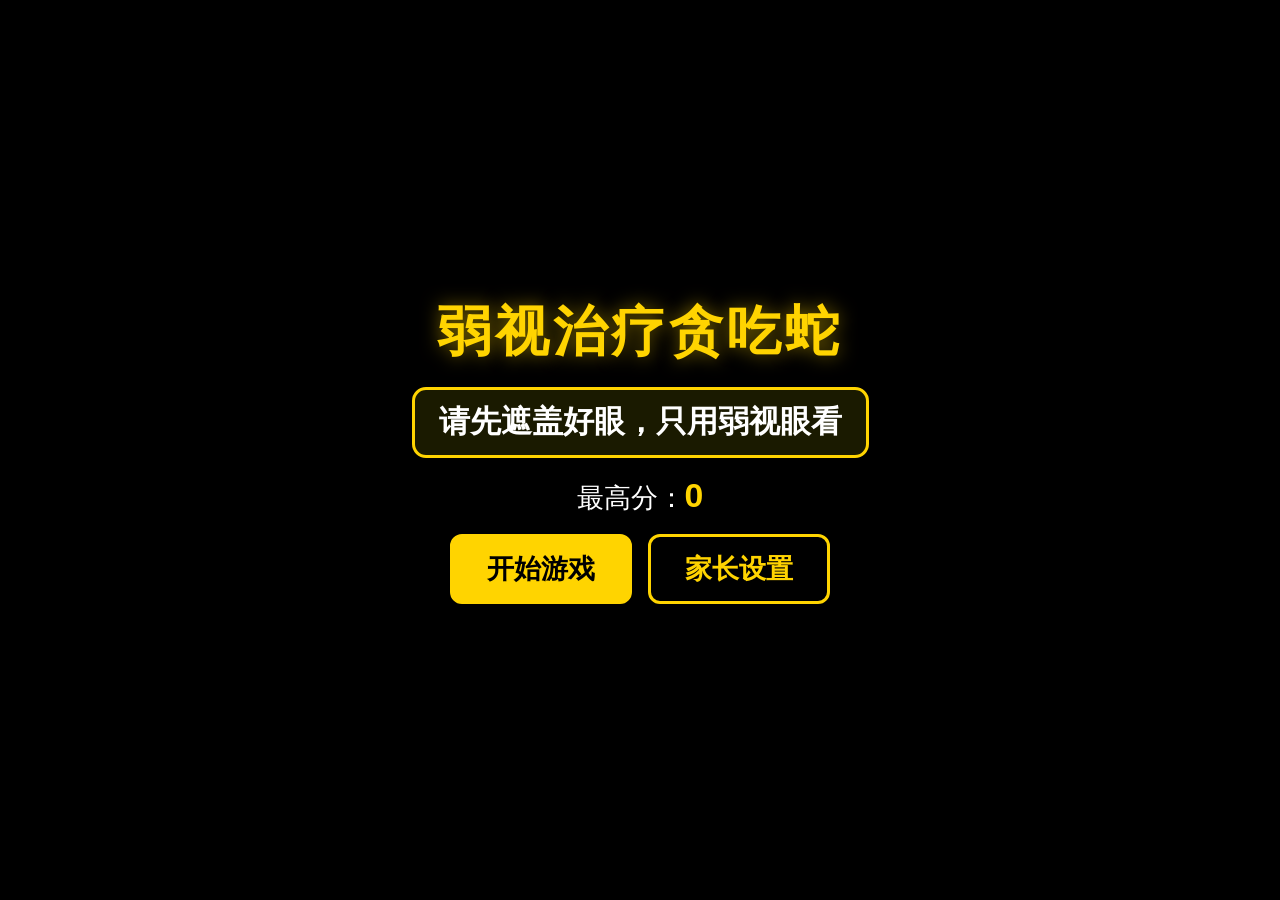
==== snake_game.html @ fd35c96e "feat: 家长设置面板与本地持久化" ====
<!DOCTYPE html>
<html lang="zh-CN">
<head>
<meta charset="UTF-8">
<meta name="viewport" content="width=device-width, initial-scale=1.0, user-scalable=no">
<title>弱视治疗贪吃蛇</title>
<style>
/* ===== 全局与高对比配色 ===== */
:root {
  --color-bg: #000000;
  --color-fg: #ffffff;
  --color-accent: #ffd400;
  --color-danger: #ff2d2d;
}
* { box-sizing: border-box; margin: 0; padding: 0; }
html, body {
  width: 100%;
  height: 100%;
  background: var(--color-bg);
  color: var(--color-fg);
  font-family: "Microsoft YaHei", "PingFang SC", "Helvetica Neue", Arial, sans-serif;
  overflow: hidden;
  -webkit-user-select: none;
  user-select: none;
}
.hidden { display: none !important; }

/* ===== 屏幕容器 ===== */
.screen {
  position: fixed;
  inset: 0;
  display: flex;
  flex-direction: column;
  align-items: center;
  justify-content: center;
  gap: 18px;
  padding: 16px;
  text-align: center;
  z-index: 1;
}

/* ===== 通用按钮 ===== */
.btn {
  font-size: clamp(20px, 3vmin, 28px);
  font-weight: bold;
  padding: 14px 34px;
  border-radius: 12px;
  border: 3px solid var(--color-accent);
  background: transparent;
  color: var(--color-accent);
  cursor: pointer;
  transition: filter 0.15s, transform 0.05s;
}
.btn:hover { filter: brightness(1.15); }
.btn:active { transform: scale(0.97); }
.btn-primary {
  background: var(--color-accent);
  border-color: var(--color-accent);
  color: #000000;
}

/* ===== 自测横幅 ===== */
#testBanner {
  position: fixed;
  top: 0;
  left: 0;
  right: 0;
  z-index: 100;
  padding: 8px 12px;
  text-align: center;
  font-size: 18px;
  font-weight: bold;
}
#testBanner.test-pass { background: #005500; color: #ffffff; }
#testBanner.test-fail { background: #770000; color: #ffffff; }

/* ===== 开始屏 ===== */
#startScreen h1 {
  font-size: clamp(32px, 6vmin, 64px);
  letter-spacing: 4px;
  color: var(--color-accent);
  text-shadow: 0 0 18px rgba(255, 212, 0, 0.5);
}
.eye-reminder {
  max-width: 640px;
  font-size: clamp(20px, 3.4vmin, 32px);
  font-weight: bold;
  color: var(--color-fg);
  background: #1a1a00;
  border: 3px solid var(--color-accent);
  border-radius: 14px;
  padding: 12px 24px;
}
.high-score {
  font-size: clamp(18px, 3vmin, 28px);
  color: var(--color-fg);
}
.high-score span {
  color: var(--color-accent);
  font-size: 1.25em;
  font-weight: bold;
}
.btn-group {
  display: flex;
  gap: 16px;
  flex-wrap: wrap;
  justify-content: center;
}

/* ===== 游戏屏 ===== */
#gameScreen {
  justify-content: flex-start;
  gap: 10px;
  padding-top: 10px;
}
.hud {
  width: 100%;
  max-width: 900px;
  display: flex;
  align-items: center;
  justify-content: space-between;
  gap: 10px;
  flex-wrap: wrap;
  font-size: clamp(16px, 2.6vmin, 24px);
  font-weight: bold;
}
.hud .stat { display: flex; align-items: center; gap: 6px; }
.hud .stat span { color: var(--color-accent); }
.hud .btn {
  font-size: clamp(14px, 2.2vmin, 20px);
  padding: 8px 16px;
  border-width: 2px;
}
.board-wrap {
  position: relative;
  width: min(90vmin, 640px);
  aspect-ratio: 1 / 1;
  background: #000000;
  border: 3px solid var(--color-accent);
  touch-action: none; /* 触控预留：避免触摸滚动干扰后续触控操控 */
}
#bgCanvas,
#gameCanvas {
  position: absolute;
  top: 0;
  left: 0;
  width: 100%;
  height: 100%;
  display: block;
}
.small-tip {
  font-size: clamp(13px, 2vmin, 18px);
  color: #cccccc;
}

/* ===== 结束浮层 ===== */
.mask {
  position: fixed;
  inset: 0;
  background: rgba(0, 0, 0, 0.7);
  z-index: 9;
}
.overlay {
  position: fixed;
  inset: 0;
  z-index: 10;
  display: flex;
  align-items: center;
  justify-content: center;
}
.overlay-card {
  min-width: min(320px, 86vw);
  display: flex;
  flex-direction: column;
  align-items: center;
  gap: 12px;
  padding: 28px 40px;
  background: #111111;
  border: 3px solid var(--color-accent);
  border-radius: 16px;
  font-size: clamp(18px, 2.8vmin, 26px);
}
.overlay-card h2 { color: var(--color-danger); }
.overlay-card .stat span { color: var(--color-accent); font-weight: bold; }

/* ===== 设置抽屉 ===== */
.drawer {
  position: fixed;
  top: 0;
  right: 0;
  bottom: 0;
  z-index: 11;
  width: min(380px, 92vw);
  padding: 20px 22px;
  background: #101010;
  border-left: 3px solid var(--color-accent);
  overflow-y: auto;
  display: flex;
  flex-direction: column;
  gap: 16px;
  font-size: clamp(15px, 2.4vmin, 20px);
}
.drawer h2 {
  color: var(--color-accent);
  border-bottom: 2px solid #333333;
  padding-bottom: 8px;
}
.drawer-close {
  position: absolute;
  top: 12px;
  right: 14px;
  background: none;
  border: none;
  color: var(--color-fg);
  font-size: 26px;
  line-height: 1;
  cursor: pointer;
}
.setting-group {
  display: flex;
  flex-direction: column;
  gap: 10px;
  border: 2px solid #333333;
  border-radius: 10px;
  padding: 10px 12px;
}
.setting-group legend {
  color: var(--color-accent);
  font-weight: bold;
  padding: 0 6px;
}
.option-row {
  display: flex;
  align-items: center;
  gap: 10px 16px;
  flex-wrap: wrap;
}
.option-row label {
  display: flex;
  align-items: center;
  gap: 8px;
  cursor: pointer;
}
input[type="radio"],
input[type="checkbox"] {
  width: 20px;
  height: 20px;
  accent-color: var(--color-accent);
  cursor: pointer;
}
.drawer-note {
  margin-top: 4px;
  font-size: 13px;
  line-height: 1.6;
  color: #cccccc;
  background: #1a1a1a;
  border: 1px solid #444444;
  border-radius: 8px;
  padding: 10px 12px;
}
</style>
</head>
<body>
<!-- 自测结果横幅（?test=1 时由脚本填充并显示） -->
<div id="testBanner" class="hidden"></div>

<!-- 开始屏 -->
<div id="startScreen" class="screen">
  <h1>弱视治疗贪吃蛇</h1>
  <p class="eye-reminder">请先遮盖好眼，只用弱视眼看</p>
  <div class="high-score">最高分：<span id="startHighScore">0</span></div>
  <div class="btn-group">
    <button id="btnStart" class="btn btn-primary" type="button">开始游戏</button>
    <button id="btnOpenSettings" class="btn" type="button">家长设置</button>
  </div>
</div>

<!-- 游戏屏：底层刺激背景 + 中层蛇/食物 -->
<div id="gameScreen" class="screen hidden">
  <div class="hud">
    <div class="stat">分数 <span id="hudScore">0</span></div>
    <div class="stat">最高 <span id="hudHighScore">0</span></div>
    <div class="stat">速度 <span id="hudSpeed">1</span></div>
    <div class="stat">
      <button id="btnPause" class="btn" type="button">暂停</button>
      <button id="btnMute" class="btn" type="button">静音</button>
    </div>
  </div>
  <div class="board-wrap">
    <canvas id="bgCanvas" width="630" height="630"></canvas>
    <canvas id="gameCanvas" width="630" height="630"></canvas>
  </div>
  <p class="small-tip">遮盖好眼，只用弱视眼看</p>
</div>

<!-- 结束浮层 -->
<div id="endOverlay" class="overlay hidden">
  <div class="overlay-card">
    <h2>游戏结束</h2>
    <div class="stat">本次分数 <span id="endScore">0</span></div>
    <div class="stat">最高分 <span id="endHighScore">0</span></div>
    <button id="btnRestart" class="btn btn-primary" type="button">再玩一次</button>
  </div>
</div>

<!-- 设置抽屉遮罩 -->
<div id="drawerMask" class="mask hidden"></div>

<!-- 家长设置抽屉 -->
<aside id="settingsDrawer" class="drawer hidden" role="dialog" aria-label="家长设置">
  <button id="btnDrawerClose" class="drawer-close" type="button" aria-label="关闭设置">×</button>
  <h2>家长设置</h2>

  <fieldset class="setting-group">
    <legend>闪烁档位</legend>
    <div class="option-row">
      <label><input type="radio" name="flickerLevel" value="0"> 慢 0.95Hz</label>
      <label><input type="radio" name="flickerLevel" value="1" checked> 中 1.4Hz</label>
      <label><input type="radio" name="flickerLevel" value="2"> 快 2.4Hz</label>
    </div>
  </fieldset>

  <fieldset class="setting-group">
    <legend>刺激模式（勾选参与轮换）</legend>
    <div class="option-row">
      <label><input type="checkbox" name="mode" value="red_flicker" checked> 红光闪烁</label>
      <label><input type="checkbox" name="mode" value="cam_grating" checked> CAM 光栅</label>
      <label><input type="checkbox" name="mode" value="checkerboard" checked> 棋盘格</label>
      <label><input type="checkbox" name="mode" value="dots" checked> 圆点阵列</label>
      <label><input type="checkbox" name="mode" value="stripes" checked> 对比条纹</label>
      <label><input type="checkbox" name="mode" value="fun_shapes" checked> 童趣图案</label>
    </div>
  </fieldset>

  <fieldset class="setting-group">
    <legend>配色模式</legend>
    <div class="option-row">
      <label><input type="radio" name="colorMode" value="contrast" checked> 高对比</label>
      <label><input type="radio" name="colorMode" value="mixed"> 混合（带彩色点缀）</label>
    </div>
  </fieldset>

  <fieldset class="setting-group">
    <legend>起始速度</legend>
    <div class="option-row">
      <label><input type="radio" name="startSpeed" value="1"> 1 很慢</label>
      <label><input type="radio" name="startSpeed" value="2" checked> 2 慢</label>
      <label><input type="radio" name="startSpeed" value="3"> 3 中</label>
      <label><input type="radio" name="startSpeed" value="4"> 4 快</label>
      <label><input type="radio" name="startSpeed" value="5"> 5 很快</label>
    </div>
  </fieldset>

  <fieldset class="setting-group">
    <legend>音效</legend>
    <div class="option-row">
      <label><input type="checkbox" id="soundOn" checked> 开启音效</label>
    </div>
  </fieldset>

  <fieldset class="setting-group">
    <legend>背景变化开关</legend>
    <div class="option-row">
      <label><input type="checkbox" id="colorChange" checked> 颜色变化</label>
      <label><input type="checkbox" id="shapeChange" checked> 形状变化</label>
      <label><input type="checkbox" id="flickerChange" checked> 闪烁</label>
    </div>
  </fieldset>

  <p class="drawer-note">建议每次 10–15 分钟、每天 1–2 次；请遵医嘱；训练时遮盖好眼</p>
</aside>

<script>
/* =========================================================
 * 弱视治疗贪吃蛇 · 骨架与自测框架
 * 常量与核心纯函数零依赖，可在 Node 中直接运行。
 * ========================================================= */

/* ---------- 常量 ---------- */
const GRID_SIZE = 21;                  // 21×21 网格
const SPEED_START_MS = 180;            // 起始速度（毫秒/格，默认中慢）
const SPEED_MIN_MS = 60;               // 速度上限（最快）
const SPEED_STEP = 5;                  // 每吃 5 个食物升一档
const SPEED_DELTA_MS = 20;             // 每升一档速度减少的毫秒数
const MAX_SPEED_LEVEL = 1 + Math.floor((SPEED_START_MS - SPEED_MIN_MS) / SPEED_DELTA_MS); // 速度上限对应的最大档位
const FLICKER_LEVELS = [0.95, 1.4, 2.4]; // 慢/中/快 Hz
const DIR_VECTORS = {                  // 方向 → 单位向量（模块级常量，避免每次调用重建）
  up: { x: 0, y: -1 },
  down: { x: 0, y: 1 },
  left: { x: -1, y: 0 },
  right: { x: 1, y: 0 }
};

/* ---------- 核心纯函数 ---------- */
// 方向 → 单位向量（未知方向返回零向量）
function dirToVector(dir) {
  return DIR_VECTORS[dir] || { x: 0, y: 0 };
}

// 返回头部沿方向移动一格后的坐标
function nextHead(head, dir) {
  const v = dirToVector(dir);
  return { x: head.x + v.x, y: head.y + v.y };
}

// 越界判断（0 ≤ 坐标 < GRID_SIZE）
function isWallCollision(head) {
  return head.x < 0 || head.x >= GRID_SIZE || head.y < 0 || head.y >= GRID_SIZE;
}

// 撞自身判断：head 为移动后的新头，与蛇身任一段重叠即算。
// excludeTail=true 时忽略蛇尾——蛇不进食移动时尾段同时腾空，
// 蛇头移入当前尾格是合法操作；调用方在“蛇不增长”的那次移动中应传 true。
function isSelfCollision(head, snake, excludeTail) {
  const end = excludeTail ? snake.length - 1 : snake.length;
  for (let i = 0; i < end; i++) {
    if (snake[i].x === head.x && snake[i].y === head.y) return true;
  }
  return false;
}

// 在非蛇身位置随机生成食物
function randomFoodCell(snake) {
  const occupied = {};
  for (let i = 0; i < snake.length; i++) {
    occupied[snake[i].x + ',' + snake[i].y] = true;
  }
  const free = [];
  for (let y = 0; y < GRID_SIZE; y++) {
    for (let x = 0; x < GRID_SIZE; x++) {
      if (!occupied[x + ',' + y]) free.push({ x: x, y: y });
    }
  }
  if (free.length === 0) return null; // 棋盘被蛇占满的极端情况
  return free[Math.floor(Math.random() * free.length)];
}

// 家长设置起始速度档（1–5）→ 毫秒/格：很慢→很快；越界回退默认起始速度
function initialSpeedMs(startSpeed) {
  const table = [220, 180, 140, 100, 60]; // 索引 = startSpeed - 1
  const i = startSpeed - 1;
  if (i < 0 || i >= table.length) return SPEED_START_MS;
  return table[i];
}

// 每吃 SPEED_STEP 个食物降一档速度（毫秒/格），最低不低于 SPEED_MIN_MS。
// baseMs 为起始速度：默认与旧行为一致，家长设置自定义起始速度时由主循环传入。
function speedForLevel(foodsEaten, baseMs) {
  if (baseMs === undefined) baseMs = SPEED_START_MS;
  const level = Math.floor(foodsEaten / SPEED_STEP);
  return Math.max(SPEED_MIN_MS, baseMs - level * SPEED_DELTA_MS);
}

// 闪烁频率档位映射：0/1/2 → 0.95/1.4/2.4 Hz，越界时回退到最快档
function flickerHzForLevel(level) {
  if (level < 0 || level >= FLICKER_LEVELS.length) return FLICKER_LEVELS[FLICKER_LEVELS.length - 1];
  return FLICKER_LEVELS[level];
}



/* ---------- 背景刺激层：常量与可测试纯函数（Task 4） ---------- */

// 6 种刺激模式（索引顺序与设置面板勾选值一致）
const MODE_IDS = ['red_flicker', 'cam_grating', 'checkerboard', 'dots', 'stripes', 'fun_shapes'];

// 高对比配色组：{name, fg 图案前景, bg 背景}，每 20-40s 随机轮换一组
const COLOR_PALETTES = [
  { name: '黑白', fg: '#ffffff', bg: '#000000' },
  { name: '红白', fg: '#ff0000', bg: '#ffffff' },
  { name: '蓝黄', fg: '#ffd400', bg: '#0000ff' },
  { name: '绿黑', fg: '#00ff00', bg: '#000000' }
];

// 混合模式（colorMode='mixed'）的彩色点缀颜色池
const ACCENT_COLORS = ['#ff2d2d', '#ffd400', '#00e5ff', '#ff66ff', '#7cff00', '#ff9d00'];

// 轮换/点缀周期常量
const BG_ROTATE_MIN_MS = 20000;   // 模式/配色轮换最短周期 20s
const BG_ROTATE_MAX_MS = 40000;   // 模式/配色轮换最长周期 40s
const BG_ACCENT_MIN_MS = 5000;    // 混合模式点缀最短周期 5s
const BG_ACCENT_MAX_MS = 8000;    // 混合模式点缀最长周期 8s
const BG_DRIFT_PX = 60;           // 图案整体平移速度（约 1px/tick @60fps）
const BG_FLICKER_JITTER = 0.2;    // 闪烁频率 ±20% 抖动
const ACCENT_MAX = 16;            // 混合模式点缀数量上限

// 家长设置：默认值、localStorage 存取（Task 5）。
// 键与最高分（amblyopia_snake_highscore_v1）同款风格：单文件零依赖、解析失败静默回退。
const SETTINGS_KEY = 'amblyopia_snake_settings_v1';
const defaultSettings = {
  flickerLevel: 1,                  // 0/1/2 → 0.95/1.4/2.4 Hz
  modes: [true, true, true, true, true, true], // 6 种模式是否参与轮换
  colorMode: 'contrast',            // 'contrast' 高对比 | 'mixed' 混合（带彩色点缀）
  startSpeed: 2,                    // 起始速度档 1–5 → initialSpeedMs
  soundOn: true,                    // 音效开关（Task 6 使用）
  colorChange: true,                // 颜色变化开关
  shapeChange: true,                // 形状（模式）变化开关
  flickerChange: true               // 闪烁开关
};

// 从 localStorage 读取设置：解析失败或字段缺失时用默认值补齐（与最高分同款防御）
function loadSettings() {
  const out = {
    flickerLevel: defaultSettings.flickerLevel,
    modes: defaultSettings.modes.slice(), // 复制数组，避免默认值被共享修改
    colorMode: defaultSettings.colorMode,
    startSpeed: defaultSettings.startSpeed,
    soundOn: defaultSettings.soundOn,
    colorChange: defaultSettings.colorChange,
    shapeChange: defaultSettings.shapeChange,
    flickerChange: defaultSettings.flickerChange
  };
  try {
    if (typeof localStorage === 'undefined') return out;
    const raw = localStorage.getItem(SETTINGS_KEY);
    if (!raw) return out;
    const saved = JSON.parse(raw);
    if (saved && typeof saved === 'object') {
      // 数值字段做类型与范围校验，越界值回退默认（保证设置面板回填时一定有对应控件）
      if (Number.isFinite(saved.flickerLevel)) {
        const fl = Math.floor(saved.flickerLevel);
        if (fl >= 0 && fl < FLICKER_LEVELS.length) out.flickerLevel = fl;
      }
      if (Array.isArray(saved.modes) && saved.modes.length === defaultSettings.modes.length) {
        out.modes = saved.modes.map(function (m) { return m === true; }); // 归一化为布尔
      }
      if (saved.colorMode === 'contrast' || saved.colorMode === 'mixed') out.colorMode = saved.colorMode;
      if (Number.isFinite(saved.startSpeed)) {
        const sp = Math.floor(saved.startSpeed);
        if (sp >= 1 && sp <= 5) out.startSpeed = sp;
      }
      if (typeof saved.soundOn === 'boolean') out.soundOn = saved.soundOn;
      if (typeof saved.colorChange === 'boolean') out.colorChange = saved.colorChange;
      if (typeof saved.shapeChange === 'boolean') out.shapeChange = saved.shapeChange;
      if (typeof saved.flickerChange === 'boolean') out.flickerChange = saved.flickerChange;
    }
  } catch (e) {
    // 解析失败（损坏 JSON / localStorage 不可用）：静默回退默认
  }
  return out;
}

// 写入设置（写入失败如配额满时静默忽略，不影响游戏进行）
function saveSettings(s) {
  try {
    if (typeof localStorage !== 'undefined') localStorage.setItem(SETTINGS_KEY, JSON.stringify(s));
  } catch (e) {
    // 静默忽略
  }
}

// 设置对象：启动时从 localStorage 加载，家长设置面板修改后即时生效并持久化
let settings = loadSettings();

// [min, max] 区间随机数
function randRange(min, max) {
  return min + Math.random() * (max - min);
}

// 从启用模式集合（enabledModes[i]===true）随机选下一个模式索引，
// 不连续两次相同（previousIndex）；无任何启用模式时返回 -1。
function pickNextMode(previousIndex, enabledModes) {
  const enabled = [];
  for (let i = 0; i < enabledModes.length; i++) {
    if (enabledModes[i]) enabled.push(i);
  }
  if (enabled.length === 0) return -1;
  if (enabled.length === 1) return enabled[0];
  let next = previousIndex;
  while (next === previousIndex) {
    next = enabled[Math.floor(Math.random() * enabled.length)];
  }
  return next;
}

// 从高对比配色组随机选一组索引，不连续两次相同
function pickColorPalette(previousIndex) {
  if (COLOR_PALETTES.length <= 1) return 0;
  let next = previousIndex;
  while (next === previousIndex) {
    next = Math.floor(Math.random() * COLOR_PALETTES.length);
  }
  return next;
}

// 闪烁频率抖动：baseHz × (0.8~1.2)，每次进入新模式重新取值
function jitterHz(baseHz) {
  return baseHz * (1 + (Math.random() * 2 - 1) * BG_FLICKER_JITTER);
}

// 确定性伪随机数生成器（mulberry32）：同一种子生成同一组图案几何，避免逐帧随机抖动
function mulberry32(seed) {
  let a = seed >>> 0;
  return function () {
    a = (a + 0x6D2B79F5) | 0;
    let t = Math.imul(a ^ (a >>> 15), 1 | a);
    t = (t + Math.imul(t ^ (t >>> 7), 61 | t)) ^ t;
    return ((t ^ (t >>> 14)) >>> 0) / 4294967296;
  };
}

// 依据模式索引与种子预生成图案几何（条纹方向/粗细、圆点、童趣图案位置等）
function buildBgGeom(modeIndex, seed, w, h) {
  const rnd = mulberry32(seed);
  const geom = { type: modeIndex, items: [] };
  switch (modeIndex) {
    case 1: // cam_grating：方向横/竖/斜随机，条宽 40-80px
      geom.direction = ['horizontal', 'vertical', 'diagonal'][Math.floor(rnd() * 3)];
      geom.width = 40 + Math.floor(rnd() * 41);
      break;
    case 2: // checkerboard：100px 棋盘格
      geom.cell = 100;
      break;
    case 3: { // dots：圆点阵列，半径 8-16px
      const spacing = 56;
      for (let y = spacing / 2; y < h + spacing; y += spacing) {
        for (let x = spacing / 2; x < w + spacing; x += spacing) {
          geom.items.push({
            x: x + (rnd() - 0.5) * 12,
            y: y + (rnd() - 0.5) * 12,
            r: 8 + rnd() * 8
          });
        }
      }
      break;
    }
    case 4: { // stripes：粗细变化的对比条纹
      geom.direction = ['horizontal', 'vertical', 'diagonal'][Math.floor(rnd() * 3)];
      geom.widths = [];
      for (let i = 0; i < 6; i++) geom.widths.push(20 + Math.floor(rnd() * 61));
      break;
    }
    case 5: { // fun_shapes：星星/花朵/爱心/月亮随机排布
      const types = ['star', 'flower', 'heart', 'moon'];
      const count = Math.max(4, Math.floor((w * h) / 36000));
      for (let i = 0; i < count; i++) {
        geom.items.push({
          x: rnd() * w,
          y: rnd() * h,
          s: 24 + rnd() * 40,
          rot: rnd() * Math.PI * 2,
          type: types[Math.floor(rnd() * types.length)]
        });
      }
      break;
    }
  }
  return geom;
}

// 全屏红/黑：按 flickerHz 的 sin 波占空交替；闪烁关闭时整屏红色静止。
// 该模式固定使用红/黑高对比色，忽略配色组——此模式下配色轮换不可见，属合理取舍。
function drawRedFlicker(ctx, t, cfg) {
  const w = cfg.w;
  const h = cfg.h;
  if (!cfg.flicker) {
    ctx.fillStyle = '#ff0000';
    ctx.fillRect(0, 0, w, h);
    return;
  }
  const alpha = (Math.sin(2 * Math.PI * cfg.flickerHz * t) + 1) / 2;
  ctx.fillStyle = '#000000';
  ctx.fillRect(0, 0, w, h);
  ctx.fillStyle = '#ff0000';
  ctx.globalAlpha = alpha;
  ctx.fillRect(0, 0, w, h);
  ctx.globalAlpha = 1;
}

// 黑白方波条纹（CAM 光栅）：方向随机，条宽 40-80px，整体缓慢平移（约 1px/tick）
function drawCamGrating(ctx, t, cfg) {
  const w = cfg.w;
  const h = cfg.h;
  const geom = cfg.geom;
  const width = geom.width;
  const period = width * 2;
  const offset = (t * BG_DRIFT_PX) % period;
  ctx.fillStyle = cfg.palette.bg;
  ctx.fillRect(0, 0, w, h);
  ctx.fillStyle = cfg.palette.fg;
  if (geom.direction === 'vertical') {
    for (let x = -period + offset; x < w + period; x += period) ctx.fillRect(x, 0, width, h);
  } else if (geom.direction === 'horizontal') {
    for (let y = -period + offset; y < h + period; y += period) ctx.fillRect(0, y, w, width);
  } else {
    const len = Math.hypot(w, h);
    ctx.save();
    ctx.translate(w / 2, h / 2);
    ctx.rotate(Math.PI / 4);
    for (let y = -period + offset; y < len + period; y += period) ctx.fillRect(-len, y, len * 2, width);
    ctx.restore();
  }
}

// 100px 棋盘格：整体按 100px 周期缓慢跳动
function drawCheckerboard(ctx, t, cfg) {
  const w = cfg.w;
  const h = cfg.h;
  const cell = cfg.geom.cell;
  const offset = (t * BG_DRIFT_PX) % cell;
  ctx.fillStyle = cfg.palette.bg;
  ctx.fillRect(0, 0, w, h);
  ctx.fillStyle = cfg.palette.fg;
  for (let gy = -1; gy * cell < h + cell; gy++) {
    for (let gx = -1; gx * cell < w + cell; gx++) {
      if (((gx + gy) & 1) === 0) ctx.fillRect(gx * cell + offset, gy * cell + offset, cell, cell);
    }
  }
}

// 高对比圆点阵列：半径 8-16px，网格排布带随机偏移
function drawDots(ctx, t, cfg) {
  const w = cfg.w;
  const h = cfg.h;
  ctx.fillStyle = cfg.palette.bg;
  ctx.fillRect(0, 0, w, h);
  ctx.fillStyle = cfg.palette.fg;
  const items = cfg.geom.items;
  for (let i = 0; i < items.length; i++) {
    ctx.beginPath();
    ctx.arc(items[i].x, items[i].y, items[i].r, 0, Math.PI * 2);
    ctx.fill();
  }
}

// 粗细变化的对比条纹：随机方向 + 随机粗细序列，缓慢平移
function drawStripes(ctx, t, cfg) {
  const w = cfg.w;
  const h = cfg.h;
  const geom = cfg.geom;
  const widths = geom.widths;
  let total = 0;
  for (let i = 0; i < widths.length; i++) total += widths[i];
  const offset = (t * BG_DRIFT_PX) % total;
  const len = Math.hypot(w, h);
  ctx.fillStyle = cfg.palette.bg;
  ctx.fillRect(0, 0, w, h);
  ctx.fillStyle = cfg.palette.fg;
  const limit = geom.direction === 'vertical' ? w : h;
  ctx.save();
  if (geom.direction === 'diagonal') {
    ctx.translate(w / 2, h / 2);
    ctx.rotate(Math.PI / 4);
  }
  let pos = -total + offset;
  let i = 0;
  while (pos < (geom.direction === 'diagonal' ? len : limit)) {
    const bw = widths[i % widths.length];
    if (i % 2 === 0) { // 隔条填充，形成明暗对比条纹
      if (geom.direction === 'vertical') ctx.fillRect(pos, 0, bw, h);
      else if (geom.direction === 'horizontal') ctx.fillRect(0, pos, w, bw);
      else ctx.fillRect(-len, pos, len * 2, bw);
    }
    pos += bw;
    i++;
  }
  ctx.restore();
}

// 五角星
function fillStar(ctx, s) {
  const outer = s / 2;
  const inner = outer * 0.4;
  ctx.beginPath();
  for (let i = 0; i < 10; i++) {
    const r = i % 2 === 0 ? outer : inner;
    const a = (i * Math.PI) / 5 - Math.PI / 2;
    const x = Math.cos(a) * r;
    const y = Math.sin(a) * r;
    if (i === 0) ctx.moveTo(x, y);
    else ctx.lineTo(x, y);
  }
  ctx.closePath();
  ctx.fill();
}

// 花朵：中心圆 + 5 片花瓣圆
function fillFlower(ctx, s) {
  const r = s / 4;
  for (let i = 0; i < 5; i++) {
    const a = (i * Math.PI * 2) / 5;
    ctx.beginPath();
    ctx.arc(Math.cos(a) * r * 1.5, Math.sin(a) * r * 1.5, r, 0, Math.PI * 2);
    ctx.fill();
  }
  ctx.beginPath();
  ctx.arc(0, 0, r * 1.2, 0, Math.PI * 2);
  ctx.fill();
}

// 爱心（两条贝塞尔曲线）
function fillHeart(ctx, s) {
  ctx.beginPath();
  ctx.moveTo(0, s * 0.35);
  ctx.bezierCurveTo(s * 0.55, -s * 0.15, s * 0.3, -s * 0.55, 0, -s * 0.15);
  ctx.bezierCurveTo(-s * 0.3, -s * 0.55, -s * 0.55, -s * 0.15, 0, s * 0.35);
  ctx.closePath();
  ctx.fill();
}

// 月牙（两圆非零环绕相减）
function fillMoon(ctx, s) {
  const r = s / 2;
  ctx.beginPath();
  ctx.arc(0, 0, r, 0, Math.PI * 2);
  ctx.arc(r * 0.45, -r * 0.25, r * 0.85, 0, Math.PI * 2, true);
  ctx.fill();
}

// 童趣图案：星星/花朵/爱心/月亮高对比随机排布
function drawFunShapes(ctx, t, cfg) {
  const w = cfg.w;
  const h = cfg.h;
  ctx.fillStyle = cfg.palette.bg;
  ctx.fillRect(0, 0, w, h);
  ctx.fillStyle = cfg.palette.fg;
  const items = cfg.geom.items;
  for (let i = 0; i < items.length; i++) {
    const it = items[i];
    ctx.save();
    ctx.translate(it.x, it.y);
    ctx.rotate(it.rot);
    if (it.type === 'star') fillStar(ctx, it.s);
    else if (it.type === 'flower') fillFlower(ctx, it.s);
    else if (it.type === 'heart') fillHeart(ctx, it.s);
    else fillMoon(ctx, it.s);
    ctx.restore();
  }
}

// 全局闪烁叠加：按 flickerHz 让整屏亮度随 sin 波起伏（red_flicker 模式自带闪烁，不叠加）
function drawFlickerOverlay(ctx, t, cfg) {
  const alpha = ((Math.sin(2 * Math.PI * cfg.flickerHz * t) + 1) / 2) * 0.35;
  ctx.fillStyle = '#000000';
  ctx.globalAlpha = alpha;
  ctx.fillRect(0, 0, cfg.w, cfg.h);
  ctx.globalAlpha = 1;
}

// 6 种模式绘制函数（索引与 MODE_IDS 一致）
const BG_DRAWERS = [drawRedFlicker, drawCamGrating, drawCheckerboard, drawDots, drawStripes, drawFunShapes];

/* ---------- 游戏状态与核心逻辑（纯函数，Node 可测） ---------- */

// 创建一局游戏的初始状态（纯数据）
function createInitialState() {
  return {
    snake: [{ x: 10, y: 10 }, { x: 9, y: 10 }, { x: 8, y: 10 }],
    dir: 'right',
    nextDir: 'right',
    food: null,
    score: 0,
    foodsEaten: 0,
    running: false,
    paused: false,
    gameOver: false,
    mouseActive: false
  };
}

// 判断两个方向是否互为 180° 反向
function isOppositeDir(a, b) {
  const va = dirToVector(a);
  const vb = dirToVector(b);
  return va.x + vb.x === 0 && va.y + vb.y === 0;
}

// 是否允许把方向改为 newDir（禁止 180° 反向；同方向/垂直方向允许）
function canSetDirection(currentDir, newDir) {
  return !isOppositeDir(currentDir, newDir);
}

// 输入层：把新方向写入 state.nextDir，反向时拒绝并返回 false（Task 3 接键盘/触控）
function setDirection(state, dir) {
  // 按 nextDir 判反向：一 tick 内先 up 再 down（相对待生效方向的 180° 反向）也应被拒绝
  if (!canSetDirection(state.nextDir || state.dir, dir)) return false;
  state.nextDir = dir;
  return true;
}

/* ---------- 输入控制（键盘 / 鼠标，Node 可测；directionForKey 为纯函数，其余原地修改型） ---------- */

// 数值钳制到 [min, max]：用于把越界的鼠标坐标收敛回网格
function clamp(value, min, max) {
  return Math.min(max, Math.max(min, value));
}

// 键位映射：方向键 / WASD（大小写皆可）→ 方向；其他键返回 null
function directionForKey(key) {
  switch (key) {
    case 'ArrowUp': case 'w': case 'W': return 'up';
    case 'ArrowDown': case 's': case 'S': return 'down';
    case 'ArrowLeft': case 'a': case 'A': return 'left';
    case 'ArrowRight': case 'd': case 'D': return 'right';
    default: return null;
  }
}

// 鼠标转向：由蛇头到鼠标网格坐标的向量取主导轴方向（水平/垂直分量较大者），
// 平局时优先水平；经 setDirection 语义写入 state.nextDir（禁止 180° 反向）。
// 鼠标坐标越界时先钳制回网格；鼠标正落在蛇头上时无方向，返回 false。
function steerByMouse(state, mouseCell) {
  if (!mouseCell) return false;
  const head = state.snake[0];
  const dx = clamp(mouseCell.x, 0, GRID_SIZE - 1) - head.x;
  const dy = clamp(mouseCell.y, 0, GRID_SIZE - 1) - head.y;
  if (dx === 0 && dy === 0) return false;
  let dir;
  if (Math.abs(dx) >= Math.abs(dy)) dir = dx >= 0 ? 'right' : 'left';
  else dir = dy >= 0 ? 'down' : 'up';
  return setDirection(state, dir);
}

// 暂停切换：原地翻转 state.paused 并返回 state（供空格/P 与 HUD 暂停按钮复用）
function togglePause(state) {
  state.paused = !state.paused;
  return state;
}

// 方向/暂停键统一入口：仅游戏运行中生效；未开始或 gameOver 后按键一律忽略并返回 false。
// 方向键成功写入时复位 mouseActive：键盘接管、鼠标跟随暂停，下次移动鼠标再恢复。
// 返回值：true 表示已消费该输入（含被 180° 反向拒绝的方向键），并非方向必然生效。
function handleGameKey(state, key) {
  if (!state.running || state.gameOver) return false;
  if (key === ' ' || key === 'p' || key === 'P') {
    togglePause(state); // 暂停键不干预鼠标跟随状态（恢复后延续当前控制方式）
    return true;
  }
  const dir = directionForKey(key);
  if (dir === null) return false;
  const applied = setDirection(state, dir);
  if (applied) state.mouseActive = false; // 键盘方向键接管：复位鼠标跟随
  return true;
}

// 走一步的核心纯逻辑：不修改传入 state，返回 { state, ate, gameOver }
// opts.foodCell 可选：指定吃食物后新食物的位置（默认随机生成，供测试确定性使用）
function stepGame(state, opts) {
  const opt = opts || {};
  // 生效方向：nextDir 与当前 dir 反向时回退到 dir（禁止 180° 反向的防御）
  const queued = state.nextDir || state.dir;
  const dir = isOppositeDir(queued, state.dir) ? state.dir : queued;
  const newHead = nextHead(state.snake[0], dir);
  // 是否吃到食物
  const ate = !!state.food && state.food.x === newHead.x && state.food.y === newHead.y;
  // 碰撞判定：不进食的 tick 尾段腾空（excludeTail=true）；进食的 tick 不腾尾（全段判定）
  const hitWall = isWallCollision(newHead);
  const hitSelf = isSelfCollision(newHead, state.snake, ate ? undefined : true);
  // 组装新蛇：进食不弹尾（蛇长 +1），未进食弹尾
  const newSnake = [newHead].concat(state.snake);
  if (!ate) newSnake.pop();
  // 进食后重新生成食物
  let newFood = state.food;
  if (ate) newFood = opt.foodCell || randomFoodCell(newSnake);
  return {
    state: {
      snake: newSnake,
      dir: dir,
      nextDir: dir,
      food: newFood,
      score: ate ? state.score + 10 : state.score,
      foodsEaten: ate ? state.foodsEaten + 1 : state.foodsEaten,
      running: state.running,
      paused: state.paused,
      mouseActive: state.mouseActive,
      gameOver: hitWall || hitSelf
    },
    ate: ate,
    gameOver: hitWall || hitSelf
  };
}

/* ---------- 自测框架 ---------- */
// 运行全部自测，返回 [{pass, name, detail?}]，纯逻辑、无 DOM 依赖
function runSelfTests() {
  const results = [];

  // 断言辅助：追加一条测试结果
  function check(name, cond, detail) {
    results.push({ pass: !!cond, name: name, detail: cond ? undefined : detail });
  }

  // 坐标点相等比较
  function samePoint(a, b) {
    return !!a && !!b && a.x === b.x && a.y === b.y;
  }

  // ---- dirToVector：四个方向 ----
  check('dirToVector: up → {0,-1}', samePoint(dirToVector('up'), { x: 0, y: -1 }), '实际 ' + JSON.stringify(dirToVector('up')));
  check('dirToVector: down → {0,1}', samePoint(dirToVector('down'), { x: 0, y: 1 }), '实际 ' + JSON.stringify(dirToVector('down')));
  check('dirToVector: left → {-1,0}', samePoint(dirToVector('left'), { x: -1, y: 0 }), '实际 ' + JSON.stringify(dirToVector('left')));
  check('dirToVector: right → {1,0}', samePoint(dirToVector('right'), { x: 1, y: 0 }), '实际 ' + JSON.stringify(dirToVector('right')));

  // ---- nextHead：移动后的头部坐标 ----
  check('nextHead: 右移一格', samePoint(nextHead({ x: 5, y: 5 }, 'right'), { x: 6, y: 5 }), '实际 ' + JSON.stringify(nextHead({ x: 5, y: 5 }, 'right')));
  check('nextHead: 上移一格', samePoint(nextHead({ x: 5, y: 5 }, 'up'), { x: 5, y: 4 }), '实际 ' + JSON.stringify(nextHead({ x: 5, y: 5 }, 'up')));
  check('nextHead: 左移越过左边界', samePoint(nextHead({ x: 0, y: 5 }, 'left'), { x: -1, y: 5 }), '实际 ' + JSON.stringify(nextHead({ x: 0, y: 5 }, 'left')));
  check('nextHead: 下移越过下边界', samePoint(nextHead({ x: 5, y: GRID_SIZE - 1 }, 'down'), { x: 5, y: GRID_SIZE }), '实际 ' + JSON.stringify(nextHead({ x: 5, y: GRID_SIZE - 1 }, 'down')));

  // ---- isWallCollision：边界 ----
  check('isWallCollision: 左上角界内', !isWallCollision({ x: 0, y: 0 }), '实际 true');
  check('isWallCollision: 右下角界内', !isWallCollision({ x: GRID_SIZE - 1, y: GRID_SIZE - 1 }), '实际 true');
  check('isWallCollision: 左越界', isWallCollision({ x: -1, y: 5 }), '实际 false');
  check('isWallCollision: 右越界', isWallCollision({ x: GRID_SIZE, y: 5 }), '实际 false');
  check('isWallCollision: 上越界', isWallCollision({ x: 5, y: -1 }), '实际 false');
  check('isWallCollision: 下越界', isWallCollision({ x: 5, y: GRID_SIZE }), '实际 false');

  // ---- isSelfCollision：撞自身（含新头；excludeTail=true 时忽略蛇尾） ----
  const body = [{ x: 3, y: 3 }, { x: 3, y: 4 }, { x: 2, y: 4 }];
  check('isSelfCollision: 新头撞到身体', isSelfCollision({ x: 2, y: 4 }, body), '实际 false');
  check('isSelfCollision: 新头与旧头重叠', isSelfCollision({ x: 3, y: 3 }, body), '实际 false');
  check('isSelfCollision: 未撞自身', !isSelfCollision({ x: 4, y: 4 }, body), '实际 true');
  check('isSelfCollision: 移入腾空尾格（excludeTail=true）不算碰撞', !isSelfCollision({ x: 2, y: 4 }, body, true), '实际 true');

  // ---- randomFoodCell：不在蛇身、且在网格内 ----
  {
    const snake = [];
    for (let y = 0; y < GRID_SIZE; y++) {
      for (let x = 0; x < GRID_SIZE; x++) {
        if ((x + y) % 2 === 0) snake.push({ x: x, y: y });
      }
    }
    let foodOk = true;
    let failDetail = '';
    for (let i = 0; i < 200 && foodOk; i++) {
      const f = randomFoodCell(snake);
      const inGrid = f && f.x >= 0 && f.x < GRID_SIZE && f.y >= 0 && f.y < GRID_SIZE;
      const onSnake = f && snake.some((s) => s.x === f.x && s.y === f.y);
      if (!inGrid || onSnake) {
        foodOk = false;
        failDetail = '生成食物 ' + JSON.stringify(f) + ' 非法';
      }
    }
    check('randomFoodCell: 200 次均不在蛇身且在网格内', foodOk, failDetail);
  }

  // ---- randomFoodCell：满盘（蛇占满所有格子）----
  {
    const fullSnake = [];
    for (let y = 0; y < GRID_SIZE; y++) {
      for (let x = 0; x < GRID_SIZE; x++) fullSnake.push({ x: x, y: y });
    }
    const f = randomFoodCell(fullSnake);
    check('randomFoodCell: 满盘时返回 null', f === null, '实际 ' + JSON.stringify(f));
  }

  // ---- speedForLevel：单调不增且有下限 ----
  {
    let monotonic = true;
    let aboveFloor = true;
    for (let n = 0; n < 120; n++) {
      if (speedForLevel(n) < speedForLevel(n + 1)) monotonic = false;
      if (speedForLevel(n) < SPEED_MIN_MS) aboveFloor = false;
    }
    check('speedForLevel: 随食物数单调不增', monotonic, '出现增档');
    check('speedForLevel: 不低于速度下限', aboveFloor, '低于 ' + SPEED_MIN_MS + 'ms');
    check('speedForLevel: 0 个食物时为起始速度', speedForLevel(0) === SPEED_START_MS, '实际 ' + speedForLevel(0));
    check('speedForLevel: 食物足够多时到达速度下限', speedForLevel(120) === SPEED_MIN_MS, '实际 ' + speedForLevel(120));
    check('speedForLevel: 边界 4 个食物仍为起始速度', speedForLevel(4) === 180, '实际 ' + speedForLevel(4));
    check('speedForLevel: 边界 5 个食物降一档', speedForLevel(5) === 160, '实际 ' + speedForLevel(5));
    check('speedForLevel: 边界 30 个食物到达下限', speedForLevel(30) === 60, '实际 ' + speedForLevel(30));
  }

  // ---- flickerHzForLevel：三档映射与越界回退 ----
  check('flickerHzForLevel: 0 → 0.95Hz', flickerHzForLevel(0) === 0.95, '实际 ' + flickerHzForLevel(0));
  check('flickerHzForLevel: 1 → 1.4Hz', flickerHzForLevel(1) === 1.4, '实际 ' + flickerHzForLevel(1));
  check('flickerHzForLevel: 2 → 2.4Hz', flickerHzForLevel(2) === 2.4, '实际 ' + flickerHzForLevel(2));
  check('flickerHzForLevel: 越界 -1 回退到最快档', flickerHzForLevel(-1) === 2.4, '实际 ' + flickerHzForLevel(-1));
  check('flickerHzForLevel: 越界 3 回退到最快档', flickerHzForLevel(3) === 2.4, '实际 ' + flickerHzForLevel(3));

  // ---- 方向：禁止 180° 反向（向左时按右不生效） ----
  check('禁止反向: isOppositeDir(left, right) 为 true', isOppositeDir('left', 'right') === true, '实际 false');
  check('禁止反向: isOppositeDir(right, up) 为 false', isOppositeDir('right', 'up') === false, '实际 true');
  check('禁止反向: 向左时按右不生效（setDirection 拒绝）', (function () {
    const s = createInitialState();
    s.dir = 'left'; s.nextDir = 'left'; // 初始向左
    const ok = setDirection(s, 'right');
    return ok === false && s.nextDir === 'left';
  })(), '实际未拒绝或方向被改写');
  check('禁止反向: 同方向允许', (function () {
    const s = createInitialState();
    s.dir = 'left'; s.nextDir = 'left';
    return setDirection(s, 'left') === true && s.nextDir === 'left';
  })(), '实际被拒绝');
  check('禁止反向: 垂直转向允许', (function () {
    const s = createInitialState();
    return setDirection(s, 'up') === true && s.nextDir === 'up';
  })(), '实际被拒绝');
  check('禁止反向: 一 tick 内先 up 再 down 被拒绝', (function () {
    const s = createInitialState();
    setDirection(s, 'up'); // 相对 right 垂直，允许 → nextDir='up'
    return setDirection(s, 'down') === false && s.nextDir === 'up';
  })(), '实际未拒绝或 nextDir 被改写');
  check('禁止反向: stepGame 防御直接置入的反向 nextDir', (function () {
    const s = createInitialState();
    s.food = { x: 20, y: 20 };
    s.nextDir = 'left'; // 绕过 setDirection 直接注入反向
    const r = stepGame(s);
    return !r.gameOver && samePoint(r.state.snake[0], { x: 11, y: 10 });
  })(), '实际按反向移动');

  // ---- stepGame：正常移动（不进食，尾段腾空） ----
  {
    const s = createInitialState();
    s.food = { x: 20, y: 20 };
    const r = stepGame(s);
    check('stepGame: 未进食时蛇长不变', r.state.snake.length === 3 && !r.ate && !r.gameOver, '实际长度 ' + r.state.snake.length + ' ate=' + r.ate + ' over=' + r.gameOver);
    check('stepGame: 未进食时头部右移一格', samePoint(r.state.snake[0], { x: 11, y: 10 }), '实际 ' + JSON.stringify(r.state.snake[0]));
    check('stepGame: 尾部腾空移入合法', (function () {
      const s2 = createInitialState();
      s2.snake = [{ x: 5, y: 5 }, { x: 5, y: 6 }];
      s2.dir = 'down'; s2.nextDir = 'down';
      s2.food = { x: 0, y: 0 };
      const r2 = stepGame(s2);
      return !r2.gameOver && r2.state.snake.length === 2 && samePoint(r2.state.snake[0], { x: 5, y: 6 });
    })(), '移入尾格被误判为碰撞');
  }

  // ---- stepGame：吃食物 ----
  {
    const s = createInitialState();
    s.food = { x: 11, y: 10 }; // 下一步即食物
    const r = stepGame(s);
    check('stepGame: 吃食物后蛇长 +1', r.ate === true && r.state.snake.length === 4, '实际 ate=' + r.ate + ' 长度 ' + r.state.snake.length);
    check('stepGame: 吃食物后分数 +10', r.state.score === 10, '实际 ' + r.state.score);
    check('stepGame: 吃食物后 foodsEaten +1', r.state.foodsEaten === 1, '实际 ' + r.state.foodsEaten);
    check('stepGame: 吃食物后新食物不在蛇身', (function () {
      const f = r.state.food;
      return !!f && !r.state.snake.some(function (seg) { return seg.x === f.x && seg.y === f.y; });
    })(), '实际 ' + JSON.stringify(r.state.food));
    check('stepGame: foodCell 可指定新食物位置', (function () {
      const s = createInitialState();
      s.food = { x: 11, y: 10 }; // 先让本步能吃到食物
      const r2 = stepGame(s, { foodCell: { x: 0, y: 0 } });
      return samePoint(r2.state.food, { x: 0, y: 0 });
    })(), '实际 ' + JSON.stringify(stepGame(createInitialState(), { foodCell: { x: 0, y: 0 } }).state.food));
  }

  // ---- stepGame：撞墙 / 撞身触发 gameOver ----
  {
    const s = createInitialState();
    s.snake = [{ x: 0, y: 0 }, { x: 1, y: 0 }, { x: 2, y: 0 }];
    s.dir = 'left'; s.nextDir = 'left';
    s.food = { x: 20, y: 20 };
    const r = stepGame(s);
    check('stepGame: 撞墙触发 gameOver', r.gameOver === true && r.state.gameOver === true, '实际 ' + r.gameOver);
  }
  {
    const s = createInitialState();
    s.snake = [{ x: 5, y: 5 }, { x: 6, y: 5 }, { x: 6, y: 6 }, { x: 5, y: 6 }, { x: 4, y: 6 }, { x: 4, y: 5 }];
    s.dir = 'down'; s.nextDir = 'down';
    s.food = { x: 0, y: 0 };
    const r = stepGame(s);
    check('stepGame: 撞身触发 gameOver', r.gameOver === true, '实际 ' + r.gameOver);
  }
  {
    const s = createInitialState();
    s.snake = [{ x: 5, y: 5 }, { x: 5, y: 6 }];
    s.dir = 'down'; s.nextDir = 'down';
    s.food = { x: 5, y: 6 }; // 尾格上有食物：进食 → 不腾尾 → 撞身
    const r = stepGame(s);
    check('stepGame: 进食 tick 移入未腾空尾格算撞身', r.ate === true && r.gameOver === true, '实际 ate=' + r.ate + ' over=' + r.gameOver);
  }
  check('stepGame: 不改动传入 state（纯净）', (function () {
    const s = createInitialState();
    s.food = { x: 20, y: 20 };
    const before = JSON.stringify(s);
    stepGame(s);
    return JSON.stringify(s) === before;
  })(), '实际被修改');


  // ---- 输入控制：directionForKey 键位映射（Task 3）----
  check('directionForKey: ArrowUp → up', directionForKey('ArrowUp') === 'up', '实际 ' + directionForKey('ArrowUp'));
  check('directionForKey: w / W → up', directionForKey('w') === 'up' && directionForKey('W') === 'up', '实际 ' + directionForKey('w') + ' / ' + directionForKey('W'));
  check('directionForKey: ArrowDown → down', directionForKey('ArrowDown') === 'down', '实际 ' + directionForKey('ArrowDown'));
  check('directionForKey: s / S → down', directionForKey('s') === 'down' && directionForKey('S') === 'down', '实际 ' + directionForKey('s') + ' / ' + directionForKey('S'));
  check('directionForKey: ArrowLeft → left', directionForKey('ArrowLeft') === 'left', '实际 ' + directionForKey('ArrowLeft'));
  check('directionForKey: a / A → left', directionForKey('a') === 'left' && directionForKey('A') === 'left', '实际 ' + directionForKey('a') + ' / ' + directionForKey('A'));
  check('directionForKey: ArrowRight → right', directionForKey('ArrowRight') === 'right', '实际 ' + directionForKey('ArrowRight'));
  check('directionForKey: d / D → right', directionForKey('d') === 'right' && directionForKey('D') === 'right', '实际 ' + directionForKey('d') + ' / ' + directionForKey('D'));
  check('directionForKey: 无效键返回 null', directionForKey('x') === null && directionForKey('Enter') === null && directionForKey('') === null, '实际 ' + JSON.stringify(directionForKey('x')));

  // ---- 输入控制：steerByMouse 主导轴转向（Task 3）----
  {
    const s = createInitialState(); // 蛇头 (10,10)，初始 dir=right
    const ok = steerByMouse(s, { x: 15, y: 10 });
    check('steerByMouse: 鼠标在蛇头右侧 → right', ok === true && s.nextDir === 'right', '实际 ok=' + ok + ' nextDir=' + s.nextDir);
  }
  {
    const s = createInitialState();
    const ok = steerByMouse(s, { x: 10, y: 3 });
    check('steerByMouse: 鼠标在蛇头上方 → up', ok === true && s.nextDir === 'up', '实际 ok=' + ok + ' nextDir=' + s.nextDir);
  }
  {
    const s = createInitialState();
    const ok = steerByMouse(s, { x: 11, y: 15 }); // dx=1, dy=5：垂直分量主导
    check('steerByMouse: 垂直分量主导 → down', ok === true && s.nextDir === 'down', '实际 ok=' + ok + ' nextDir=' + s.nextDir);
  }
  {
    const s = createInitialState();
    const ok = steerByMouse(s, { x: 15, y: 11 }); // dx=5, dy=1：水平分量主导
    check('steerByMouse: 水平分量主导 → right', ok === true && s.nextDir === 'right', '实际 ok=' + ok + ' nextDir=' + s.nextDir);
  }
  {
    const s = createInitialState();
    const ok = steerByMouse(s, { x: 12, y: 12 }); // dx=2, dy=2 平局 → 水平优先
    check('steerByMouse: 平局时水平优先 → right', ok === true && s.nextDir === 'right', '实际 ok=' + ok + ' nextDir=' + s.nextDir);
  }
  {
    const s = createInitialState();
    s.dir = 'right'; s.nextDir = 'right';
    const ok = steerByMouse(s, { x: 5, y: 10 }); // 鼠标在左侧：相对当前方向 180° 反向
    check('steerByMouse: 180° 反向被拒绝且 nextDir 不变', ok === false && s.nextDir === 'right', '实际 ok=' + ok + ' nextDir=' + s.nextDir);
  }
  {
    const s = createInitialState();
    const ok = steerByMouse(s, { x: 10, y: 10 }); // 鼠标正落在蛇头上
    check('steerByMouse: 鼠标在蛇头上不产生方向', ok === false && s.nextDir === 'right', '实际 ok=' + ok + ' nextDir=' + s.nextDir);
  }
  {
    const s = createInitialState();
    s.dir = 'down'; s.nextDir = 'down';
    const ok = steerByMouse(s, { x: -5, y: 10 }); // 鼠标越界：钳制到 (0,10) → left
    check('steerByMouse: 越界鼠标坐标先钳制回网格', ok === true && s.nextDir === 'left', '实际 ok=' + ok + ' nextDir=' + s.nextDir);
  }
  {
    const s = createInitialState();
    const ok = steerByMouse(s, null); // 尚无鼠标数据
    check('steerByMouse: 无鼠标数据返回 false 且不改方向', ok === false && s.nextDir === 'right', '实际 ok=' + ok + ' nextDir=' + s.nextDir);
  }

  // ---- 输入控制：togglePause 暂停往返（Task 3）----
  {
    const s = createInitialState(); // paused=false
    const r1 = togglePause(s);
    const p1 = s.paused;
    const r2 = togglePause(s);
    const p2 = s.paused;
    check('togglePause: 暂停 → 恢复（往返不变）', p1 === true && p2 === false, '实际 ' + p1 + ' → ' + p2);
    check('togglePause: 原地修改并返回同一 state', r1 === s && r2 === s, '实际返回了不同对象');
  }

  // ---- 输入控制：handleGameKey 运行态守卫（Task 3）----
  {
    const s = createInitialState(); // running=false：未开始
    const before = JSON.stringify(s);
    const ok = handleGameKey(s, 'ArrowUp');
    check('handleGameKey: 未运行时方向键不生效', ok === false && JSON.stringify(s) === before, '实际 ok=' + ok);
  }
  {
    const s = createInitialState();
    s.running = true; s.gameOver = true; // gameOver 后
    const before = JSON.stringify(s);
    const ok = handleGameKey(s, 'ArrowUp');
    check('handleGameKey: gameOver 后方向键不生效', ok === false && JSON.stringify(s) === before, '实际 ok=' + ok);
  }
  {
    const s = createInitialState();
    s.running = true; s.gameOver = true;
    const ok = handleGameKey(s, ' ');
    check('handleGameKey: gameOver 后空格不暂停', ok === false && s.paused === false, '实际 ok=' + ok + ' paused=' + s.paused);
  }
  {
    const s = createInitialState();
    s.running = true;
    const ok = handleGameKey(s, 'ArrowUp');
    check('handleGameKey: 运行中方向键生效', ok === true && s.nextDir === 'up', '实际 ok=' + ok + ' nextDir=' + s.nextDir);
  }
  {
    const s = createInitialState();
    s.running = true;
    const ok = handleGameKey(s, 'P');
    check('handleGameKey: 运行中 P 切换暂停', ok === true && s.paused === true, '实际 ok=' + ok + ' paused=' + s.paused);
  }
  {
    const s = createInitialState();
    s.running = true;
    const before = JSON.stringify(s);
    const ok = handleGameKey(s, 'Enter');
    check('handleGameKey: 无效键返回 false 且不改状态', ok === false && JSON.stringify(s) === before, '实际 ok=' + ok);
  }

  // ---- 输入控制：键盘命中复位鼠标跟随（审查修复）----
  {
    const s = createInitialState();
    s.running = true; s.mouseActive = true;
    const ok = handleGameKey(s, 'ArrowUp');
    check('handleGameKey: 方向键命中后 mouseActive 复位（键盘接管）', ok === true && s.mouseActive === false && s.nextDir === 'up', '实际 ok=' + ok + ' mouseActive=' + s.mouseActive + ' nextDir=' + s.nextDir);
  }
  {
    const s = createInitialState();
    s.running = true; s.mouseActive = true;
    const ok = handleGameKey(s, ' ');
    check('handleGameKey: 暂停键不重置鼠标跟随', ok === true && s.mouseActive === true && s.paused === true, '实际 ok=' + ok + ' mouseActive=' + s.mouseActive);
  }
  {
    const s = createInitialState();
    s.running = true; s.mouseActive = true;
    s.dir = 'right'; s.nextDir = 'right';
    const ok = handleGameKey(s, 'ArrowLeft'); // 180° 反向被拒
    check('handleGameKey: 反向键被拒时保留鼠标跟随（仅成功时接管）', ok === true && s.nextDir === 'right' && s.mouseActive === true, '实际 ok=' + ok + ' nextDir=' + s.nextDir + ' mouseActive=' + s.mouseActive);
  }


  // ---- 背景刺激层：pickNextMode（Task 4）----
  check('pickNextMode: 无启用模式返回 -1', (function () {
    return pickNextMode(2, [false, false, false, false, false, false]) === -1;
  })(), '未返回 -1');
  check('pickNextMode: 单个启用模式返回该模式', (function () {
    return pickNextMode(3, [false, true, false, false, false, false]) === 1;
  })(), '未返回唯一启用模式');
  {
    let neverRepeat = true;
    let inRange = true;
    for (let i = 0; i < 300; i++) {
      const next = pickNextMode(2, [true, true, true, true, true, true]);
      if (next === 2) neverRepeat = false;
      if (next < 0 || next > 5) inRange = false;
    }
    check('pickNextMode: 300 次不与上一次重复且在范围内', neverRepeat && inRange, '出现重复或越界');
  }
  {
    let ok = true;
    for (let i = 0; i < 200; i++) {
      const next = pickNextMode(-1, [false, false, true, false, true, false]);
      if (next !== 2 && next !== 4) ok = false;
    }
    check('pickNextMode: 只从启用模式中选取', ok, '选中了未启用模式');
  }
  check('背景设置: MODE_IDS 与 settings.modes 均为 6 项且默认全选', (function () {
    return MODE_IDS.length === 6 && settings.modes.length === 6 && settings.modes.every(function (m) { return m === true; });
  })(), '数量或默认值不符');

  // ---- 背景刺激层：pickColorPalette（Task 4）----
  check('COLOR_PALETTES: 恰好 4 组且含前景/背景色', (function () {
    return COLOR_PALETTES.length === 4 && COLOR_PALETTES.every(function (p) { return typeof p.fg === 'string' && typeof p.bg === 'string'; });
  })(), '实际 ' + COLOR_PALETTES.length + ' 组');
  {
    let neverRepeat = true;
    let inRange = true;
    for (let i = 0; i < 300; i++) {
      const next = pickColorPalette(0);
      if (next === 0) neverRepeat = false;
      if (next < 0 || next >= COLOR_PALETTES.length) inRange = false;
    }
    check('pickColorPalette: 300 次不与上一次重复且在范围内', neverRepeat && inRange, '出现重复或越界');
  }
  {
    let ok = true;
    for (let i = 0; i < 50; i++) {
      const next = pickColorPalette(-1);
      if (next < 0 || next >= COLOR_PALETTES.length) ok = false;
    }
    check('pickColorPalette: previousIndex=-1 时返回合法索引', ok, '出现越界');
  }

  // ---- 背景刺激层：jitterHz ±20% 抖动（Task 4）----
  {
    let inBand = true;
    let varies = false;
    let first = null;
    for (let i = 0; i < 200; i++) {
      const j = jitterHz(1.4);
      if (j < 1.4 * 0.8 || j > 1.4 * 1.2) inBand = false;
      if (first === null) first = j;
      else if (j !== first) varies = true;
    }
    check('jitterHz: 200 次均落在 ±20% 区间', inBand, '超出 [0.8, 1.2] × baseHz');
    check('jitterHz: 结果存在随机波动（非恒定）', varies, '始终返回同一值');
  }
  {
    let ok = true;
    for (let i = 0; i < 50; i++) {
      const j = jitterHz(0.95);
      if (j < 0.95 * 0.8 || j > 0.95 * 1.2) ok = false;
    }
    check('jitterHz: 0.95Hz 档位抖动也在区间内', ok, '超出区间');
  }


  // ---- 背景刺激层：mulberry32 / buildBgGeom（Task 4 审查补充）----
  {
    const r1 = mulberry32(42);
    const r2 = mulberry32(42);
    const r3 = mulberry32(7);
    let sameSeq = true;
    let diffSeq = false;
    for (let i = 0; i < 8; i++) {
      const a = r1();
      const b = r2();
      const c = r3();
      if (a !== b) sameSeq = false;
      if (a !== c) diffSeq = true;
    }
    check('mulberry32: 同种子序列一致且异种子序列不同', sameSeq && diffSeq, 'same=' + sameSeq + ' diff=' + diffSeq);
  }
  {
    const g1 = buildBgGeom(3, 12345, 600, 400);
    const g2 = buildBgGeom(3, 12345, 600, 400);
    const g3 = buildBgGeom(3, 54321, 600, 400);
    check('buildBgGeom: 同种子同参数几何一致', JSON.stringify(g1) === JSON.stringify(g2), '几何不一致');
    check('buildBgGeom: 不同种子几何不同', JSON.stringify(g1) !== JSON.stringify(g3), '几何相同');
  }
  {
    const g = buildBgGeom(1, 12345, 600, 400);
    const dirOk = g.direction === 'horizontal' || g.direction === 'vertical' || g.direction === 'diagonal';
    check('buildBgGeom: cam_grating 条宽在 40-80px', g.width >= 40 && g.width <= 80, '实际 ' + g.width);
    check('buildBgGeom: 条纹方向枚举合法', dirOk, '实际 ' + g.direction);
  }
  {
    const g = buildBgGeom(3, 2024, 300, 200);
    let radiusOk = g.items.length > 0;
    for (let i = 0; i < g.items.length && radiusOk; i++) {
      if (g.items[i].r < 8 || g.items[i].r > 16) radiusOk = false;
    }
    check('buildBgGeom: 圆点半径在 8-16px', radiusOk, '存在越界半径');
  }

  // ---- 家长设置：默认结构 / 存取往返 / 起始速度（Task 5）----
  check('defaultSettings: 结构完整', (function () {
    return defaultSettings.flickerLevel === 1 &&
      Array.isArray(defaultSettings.modes) && defaultSettings.modes.length === 6 &&
      defaultSettings.modes.every(function (m) { return m === true; }) &&
      defaultSettings.colorMode === 'contrast' &&
      defaultSettings.startSpeed === 2 &&
      defaultSettings.soundOn === true &&
      defaultSettings.colorChange === true &&
      defaultSettings.shapeChange === true &&
      defaultSettings.flickerChange === true;
  })(), '字段缺失或默认值不符');
  {
    // 损坏 JSON / 缺失字段：回退或补齐默认
    const prevRaw = localStorage.getItem(SETTINGS_KEY);
    try { localStorage.setItem(SETTINGS_KEY, '{broken json'); } catch (e) {}
    const fallback = loadSettings();
    check('loadSettings: 损坏 JSON 回退默认', fallback.startSpeed === 2 && fallback.flickerLevel === 1 && fallback.modes.length === 6 && fallback.modes[0] === true, '未回退默认');
    try { localStorage.setItem(SETTINGS_KEY, JSON.stringify({ startSpeed: 4 })); } catch (e) {}
    const merged = loadSettings();
    check('loadSettings: 缺失字段用默认补齐', merged.startSpeed === 4 && merged.soundOn === true && merged.colorMode === 'contrast' && merged.shapeChange === true, '补齐失败');
    try {
      if (prevRaw === null) localStorage.removeItem(SETTINGS_KEY);
      else localStorage.setItem(SETTINGS_KEY, prevRaw);
    } catch (e) {}
  }
  {
    // 存取往返一致（结束时恢复原值，避免污染浏览器端真实设置）
    const prevRaw = localStorage.getItem(SETTINGS_KEY);
    const custom = {
      flickerLevel: 2,
      modes: [true, false, true, false, true, false],
      colorMode: 'mixed',
      startSpeed: 5,
      soundOn: false,
      colorChange: false,
      shapeChange: true,
      flickerChange: false
    };
    saveSettings(custom);
    const back = loadSettings();
    check('saveSettings→loadSettings: 往返一致', JSON.stringify(back) === JSON.stringify(custom), '实际 ' + JSON.stringify(back));
    try {
      if (prevRaw === null) localStorage.removeItem(SETTINGS_KEY);
      else localStorage.setItem(SETTINGS_KEY, prevRaw);
    } catch (e) {}
  }
  check('initialSpeedMs: 1–5 档映射', (function () {
    const expected = [220, 180, 140, 100, 60];
    for (let i = 0; i < 5; i++) {
      if (initialSpeedMs(i + 1) !== expected[i]) return false;
    }
    return true;
  })(), '映射不符');
  check('initialSpeedMs: 越界档位回退默认起始速度', initialSpeedMs(0) === SPEED_START_MS && initialSpeedMs(6) === SPEED_START_MS, '越界未回退');
  {
    // speedForLevel 自定义 base（家长设置的起始速度）
    const fast = speedForLevel(0, 100);
    const stepped = speedForLevel(5, 100);
    const clamped = speedForLevel(100, 100);
    check('speedForLevel(n, baseMs): 自定义起始速度生效', fast === 100, '实际 ' + fast);
    check('speedForLevel(n, baseMs): 按档递减', stepped === 80, '实际 ' + stepped);
    check('speedForLevel(n, baseMs): 不低于 SPEED_MIN_MS', clamped === SPEED_MIN_MS, '实际 ' + clamped);
  }

  return results;
}

// 把测试结果输出到 console
function logSelfTestResults(results) {
  let pass = 0;
  let fail = 0;
  for (let i = 0; i < results.length; i++) {
    if (results[i].pass) {
      pass++;
      console.log('  PASS ' + results[i].name);
    } else {
      fail++;
      console.log('  FAIL ' + results[i].name + (results[i].detail ? ' -- ' + results[i].detail : ''));
    }
  }
  console.log('SELF-TEST PASS ' + pass + '/FAIL ' + fail);
}

// 把测试结果渲染到页面顶部横幅
function renderSelfTestBanner(results) {
  let pass = 0;
  let fail = 0;
  for (let i = 0; i < results.length; i++) {
    if (results[i].pass) pass++;
    else fail++;
  }
  const banner = document.getElementById('testBanner');
  if (banner) {
    banner.textContent = 'SELF-TEST PASS (' + pass + ')/FAIL (' + fail + ')';
    banner.classList.remove('hidden');
    banner.classList.add(fail === 0 ? 'test-pass' : 'test-fail');
  }
}

/* ---------- 浏览器端初始化（Node 下自动跳过） ---------- */
if (typeof window !== 'undefined' && typeof document !== 'undefined') {
  /* ---------- 浏览器端实现（Node 下自动跳过） ---------- */

  const HIGH_SCORE_KEY = 'amblyopia_snake_highscore_v1';
  let state = createInitialState();   // 当前一局的状态
  let animationId = null;             // rAF 句柄
  let lastFrameTs = null;             // 上一帧时间戳（用于时间累积）
  let accMs = 0;                      // 距下一次移动累积的毫秒数
  let lastMouseCell = null;           // 鼠标在游戏屏上的最近目标格（Task 3，每 tick 用于鼠标跟随）

  /* ---------- 背景刺激层（Task 4）：独立 rAF 循环 + 6 模式 + 配色/闪烁/轮换 ---------- */
  const bgCanvasEl = document.getElementById('bgCanvas');
  let bgInitialized = false;        // 背景是否已初始化（首次进入游戏时）
  let bgAnimId = null;              // 背景循环 rAF 句柄
  let bgModeIndex = 0;              // 当前模式索引（对应 MODE_IDS）
  let bgPaletteIndex = 0;           // 当前配色索引（对应 COLOR_PALETTES）
  let bgModeT0 = 0;                 // 当前模式开始时间戳（ms，与 rAF 同源）
  let bgRotateAt = 0;               // 下次模式/配色轮换时刻（ms）
  let bgAccentAt = 0;               // 混合模式下次点缀时刻（ms）
  let bgFlickerHz = jitterHz(flickerHzForLevel(settings.flickerLevel)); // 当前闪烁频率（Hz）
  let bgPauseStart = null;          // 进入暂停的时间戳（恢复时扣除暂停时长）
  let bgSeed = 0;                   // 当前模式图案几何种子
  let bgGeom = null;                // 当前模式预生成几何（种子随机，避免逐帧抖动）
  let bgGeomDirty = true;           // 需要重建几何（进入新模式或画布尺寸变化）
  let bgAccents = [];               // 混合模式彩色点缀列表

  // 重建几何：模式/种子变化或画布尺寸变化时调用
  function ensureBgGeom() {
    if (!bgGeomDirty) return;
    bgGeom = buildBgGeom(bgModeIndex, bgSeed, bgCanvasEl.width, bgCanvasEl.height);
    bgGeomDirty = false;
  }

  // 进入新模式的初始化：换种子、重置相位与闪烁频率、清空点缀
  function newBgPattern(now) {
    bgSeed = (Math.random() * 0xffffffff) >>> 0;
    bgGeomDirty = true;
    bgModeT0 = now;
    bgFlickerHz = jitterHz(flickerHzForLevel(settings.flickerLevel)); // 每次进入新模式重新取值
    bgAccents = [];
    bgAccentAt = now + randRange(BG_ACCENT_MIN_MS, BG_ACCENT_MAX_MS);
  }

  // 每 20-40s 轮换一次：形状开关决定是否换模式，颜色开关决定是否换配色。
  // 家长取消全部模式勾选时（modes 全 false）切到 -1 纯背景色路径，并清空几何与点缀；
  // 重新勾选后轮换自动恢复。
  function rotateBgPattern(now) {
    let modeChanged = false;
    if (settings.modes.indexOf(true) === -1) {
      // 全部模式未勾选：过渡到纯背景色填充（配色轮换仍生效）
      if (bgModeIndex >= 0) {
        bgModeIndex = -1;
        bgGeomDirty = true;   // 几何失效，重建（纯色路径不依赖几何）
        bgAccents = [];       // 清空点缀，避免残留彩色圆点
      }
    } else if (settings.shapeChange) {
      const next = pickNextMode(bgModeIndex, settings.modes);
      if (next >= 0 && next !== bgModeIndex) {
        bgModeIndex = next;
        modeChanged = true;
      }
    }
    if (settings.colorChange) {
      const next = pickColorPalette(bgPaletteIndex);
      if (next !== bgPaletteIndex) bgPaletteIndex = next;
    }
    if (modeChanged) newBgPattern(now); // 换模式：新种子 + 新闪烁频率 + 清点缀
    bgRotateAt = now + randRange(BG_ROTATE_MIN_MS, BG_ROTATE_MAX_MS);
  }

  // 背景初始化（首次开始游戏时）：随机首模式与配色
  function initBg(now) {
    bgModeIndex = pickNextMode(-1, settings.modes); // 全部未勾选时为 -1，走纯背景色填充
    bgPaletteIndex = pickColorPalette(-1);
    bgRotateAt = now + randRange(BG_ROTATE_MIN_MS, BG_ROTATE_MAX_MS);
    newBgPattern(now);
    bgInitialized = true;
  }

  // 混合模式点缀：每 5-8s 穿插 1-2 个彩色圆点（上限 ACCENT_MAX，超出淘汰最旧）
  function addBgAccent(now) {
    const w = bgCanvasEl.width;
    const h = bgCanvasEl.height;
    const count = Math.random() < 0.5 ? 1 : 2;
    for (let i = 0; i < count; i++) {
      bgAccents.push({
        x: 20 + Math.random() * (w - 40),
        y: 20 + Math.random() * (h - 40),
        r: 10 + Math.random() * 14,
        color: ACCENT_COLORS[Math.floor(Math.random() * ACCENT_COLORS.length)]
      });
      if (bgAccents.length > ACCENT_MAX) bgAccents.shift();
    }
    bgAccentAt = now + randRange(BG_ACCENT_MIN_MS, BG_ACCENT_MAX_MS);
  }

  // 每帧渲染：顺序 = 模式图案 → 混合点缀 → 闪烁叠加。
  // 全部模式未勾选（bgModeIndex=-1）时走纯背景色填充路径，配色轮换仍生效。
  function drawBgFrame(ctx, t) {
    if (bgModeIndex < 0) {
      // 无可用模式：用当前配色背景色填充全屏，不做图案/点缀/闪烁叠加
      ctx.fillStyle = COLOR_PALETTES[bgPaletteIndex].bg;
      ctx.fillRect(0, 0, bgCanvasEl.width, bgCanvasEl.height);
      return;
    }
    ensureBgGeom(); // 先构建几何再组装 cfg，避免 cfg.geom 拿到 null
    const cfg = {
      w: bgCanvasEl.width,
      h: bgCanvasEl.height,
      t: t,
      palette: COLOR_PALETTES[bgPaletteIndex],
      geom: bgGeom,
      flickerHz: bgFlickerHz,
      flicker: settings.flickerChange
    };
    BG_DRAWERS[bgModeIndex](ctx, t, cfg);
    if (settings.colorMode === 'mixed') {
      for (let i = 0; i < bgAccents.length; i++) {
        const a = bgAccents[i];
        ctx.fillStyle = a.color;
        ctx.beginPath();
        ctx.arc(a.x, a.y, a.r, 0, Math.PI * 2);
        ctx.fill();
      }
    }
    // red_flicker 模式本身即按 flickerHz 闪烁，不再叠加全局闪烁层
    if (settings.flickerChange && bgModeIndex !== 0) drawFlickerOverlay(ctx, t, cfg);
  }

  // 背景渲染循环：独立 rAF；尺寸与窗口同步；暂停/结束/隐藏时停止并保留当前帧。
  // 闪烁开关只由 drawBgFrame 决定是否叠加闪烁层（red_flicker 模式自带闪烁），
  // 不冻结图案漂移与配色轮换，保证"颜色/形状/闪烁"三开关语义相互独立。
  function bgLoop(timestamp) {
    const screenHidden = document.getElementById('gameScreen').classList.contains('hidden');
    if (screenHidden || !state.running || state.gameOver) {
      bgAnimId = null;
      return; // 保留当前帧，不重绘不闪烁
    }
    if (state.paused) {
      if (bgPauseStart === null) bgPauseStart = timestamp;
      bgAnimId = null;
      return; // 暂停：冻结动画（保留当前帧），避免无谓闪烁
    }
    // 尺寸与窗口同步：画布分辨率跟随其显示尺寸
    const dw = Math.max(1, Math.round(bgCanvasEl.clientWidth));
    const dh = Math.max(1, Math.round(bgCanvasEl.clientHeight));
    if (bgCanvasEl.width !== dw || bgCanvasEl.height !== dh) {
      bgCanvasEl.width = dw;
      bgCanvasEl.height = dh;
      bgGeomDirty = true; // 尺寸变化：按同一种子重建几何
    }
    const ctx = bgCanvasEl.getContext('2d');
    // 每 20-40s 轮换模式/配色；混合模式每 5-8s 穿插彩色点缀
    if (timestamp >= bgRotateAt) rotateBgPattern(timestamp);
    if (settings.colorMode === 'mixed' && timestamp >= bgAccentAt) addBgAccent(timestamp);
    drawBgFrame(ctx, (timestamp - bgModeT0) / 1000);
    bgAnimId = requestAnimationFrame(bgLoop);
  }

  // 启动背景循环：已在运行时不重复启动；从暂停恢复时把暂停时长同时补偿到
  // 相位起点与两个计划时间戳（轮换/点缀），避免恢复瞬间集中触发
  function startBgLoop() {
    if (!bgCanvasEl || bgAnimId !== null) return;
    if (!state.running || state.paused || state.gameOver) return;
    if (bgPauseStart !== null) {
      const pausedMs = performance.now() - bgPauseStart;
      bgModeT0 += pausedMs;      // 图案相位接续暂停前位置
      bgRotateAt += pausedMs;    // 轮换计划时间戳随暂停平移
      bgAccentAt += pausedMs;    // 点缀计划时间戳随暂停平移
      bgPauseStart = null;
    }
    bgAnimId = requestAnimationFrame(bgLoop);
  }

  // 停止背景循环：画布保留当前帧
  function stopBgLoop() {
    if (bgAnimId !== null) {
      cancelAnimationFrame(bgAnimId);
      bgAnimId = null;
    }
  }

  // 家长设置即时生效（抽屉控件变更时调用）：
  // 闪烁频率按最新档位重取；全部模式取消勾选时切到 -1 纯色路径并清空点缀；
  // 重新勾选后立即恢复轮换。
  function applyBgSettings() {
    bgFlickerHz = jitterHz(flickerHzForLevel(settings.flickerLevel)); // 当前图案立即改用新闪烁频率
    if (settings.modes.indexOf(true) === -1) {
      if (bgModeIndex >= 0) {
        bgModeIndex = -1;
        bgGeomDirty = true;
        bgAccents = [];     // 清空点缀，过渡到纯背景色填充
      }
    } else if (bgModeIndex < 0) {
      bgModeIndex = pickNextMode(-1, settings.modes); // 恢复轮换
      bgGeomDirty = true;
      bgModeT0 = performance.now(); // 重置相位起点，图案从头绘制
    }
  }

  // 读取最高分（localStorage 缺失、非法或读取异常时返回 0）
  function readHighScore() {
    try {
      if (typeof localStorage !== 'undefined') {
        const raw = localStorage.getItem(HIGH_SCORE_KEY);
        const n = parseInt(raw, 10);
        return Number.isFinite(n) && n > 0 ? n : 0;
      }
    } catch (e) {
      // 隐私模式 / file:// 受限等场景下读取失败，静默按 0 处理
    }
    return 0;
  }

  // 写入最高分（写入失败如配额满时静默忽略）
  function writeHighScore(score) {
    try {
      if (typeof localStorage !== 'undefined') localStorage.setItem(HIGH_SCORE_KEY, String(score));
    } catch (e) {
      // 静默忽略：最高分无法持久化不影响游戏进行
    }
  }

  // 同步最高分：超过历史最高分时立即持久化，返回当前最高分
  function syncHighScore() {
    const high = readHighScore();
    if (state.score > high) {
      writeHighScore(state.score);
      return state.score;
    }
    return high;
  }

  // 刷新 HUD：分数 / 最高分 / 速度档
  function updateHud() {
    document.getElementById('hudScore').textContent = String(state.score);
    document.getElementById('hudHighScore').textContent = String(syncHighScore());
    document.getElementById('hudSpeed').textContent = String(Math.min(1 + Math.floor(state.foodsEaten / SPEED_STEP), MAX_SPEED_LEVEL));
  }

  // 在 #gameCanvas 上绘制蛇与食物（网格按 canvas 尺寸均分）
  function renderGame() {
    const canvas = document.getElementById('gameCanvas');
    const ctx = canvas.getContext('2d');
    const cell = canvas.width / GRID_SIZE;
    ctx.clearRect(0, 0, canvas.width, canvas.height);
    // 蛇身（高对比黄）
    ctx.fillStyle = '#ffd400';
    for (let i = 1; i < state.snake.length; i++) {
      const seg = state.snake[i];
      ctx.fillRect(seg.x * cell, seg.y * cell, cell, cell);
    }
    // 蛇头（白色高亮）
    const head = state.snake[0];
    ctx.fillStyle = '#ffffff';
    ctx.fillRect(head.x * cell, head.y * cell, cell, cell);
    // 食物（高对比红）
    if (state.food) {
      ctx.fillStyle = '#ff2d2d';
      ctx.fillRect(state.food.x * cell, state.food.y * cell, cell, cell);
    }
  }

  // 每 tick 走一步：只更新逻辑与 HUD，渲染统一在帧末进行
  function tick() {

    // 鼠标跟随：每 tick 由蛇头到鼠标的向量取主导轴方向
    // （键盘方向键命中后 handleGameKey 已复位 mouseActive，此处不再覆盖）
    if (state.mouseActive && lastMouseCell) {
      steerByMouse(state, lastMouseCell);
    }
    const result = stepGame(state);
    state = result.state;
    if (result.ate) {
      // TODO(Task6): 播放音效（吃到食物）
      updateHud();
    }
    if (result.gameOver) {
      // TODO(Task6): 播放音效（游戏结束）
      gameOver();
    }
  }

  // 主循环：requestAnimationFrame + 时间累积，达到 speedForLevel(foodsEaten) 毫秒走一格
  function loop(timestamp) {
    if (state.gameOver) {
      animationId = null;
      return;
    }
    if (state.running && !state.paused) {
      startBgLoop(); // 背景循环随游戏运行启停（暂停时 bgLoop 自行停止并保留帧）
      const dt = lastFrameTs === null ? 0 : Math.min(timestamp - lastFrameTs, 250);
      lastFrameTs = timestamp;
      accMs += dt;
      let steps = 0;
      // 帧间隔抖动时一次最多补 3 格，避免长时间卡顿后瞬间连跳；每步重取速度，加速即时生效
      const baseMs = initialSpeedMs(settings.startSpeed); // 家长设置的起始速度档
      while (state.running && !state.paused && !state.gameOver && steps < 3) {
        const interval = speedForLevel(state.foodsEaten, baseMs);
        if (accMs < interval) break;
        accMs -= interval;
        steps++;
        tick();
      }
      if (state.gameOver) return; // 结束后不再调度空转帧
      renderGame();               // 帧末统一渲染一次（含 catch-up 多步后的最新状态）
    } else {
      // 暂停/未运行时清零累积，避免恢复瞬间跳格
      accMs = 0;
      lastFrameTs = null;
    }
    animationId = requestAnimationFrame(loop);
  }

  // 游戏结束：停止主循环、更新最高分、显示结束浮层
  function gameOver() {
    state.running = false;
    state.gameOver = true;
    stopBgLoop(); // 结束浮层覆盖：停止背景循环并保留当前帧
    syncHighScore();
    document.getElementById('endScore').textContent = String(state.score);
    document.getElementById('endHighScore').textContent = String(readHighScore());
    document.getElementById('endOverlay').classList.remove('hidden');
  }

  // 开始 / 再玩一次：重置状态并启动主循环
  function startGame() {
    state = createInitialState();
    state.food = randomFoodCell(state.snake);
    state.running = true;
    document.getElementById('startScreen').classList.add('hidden');
    document.getElementById('gameScreen').classList.remove('hidden');
    document.getElementById('endOverlay').classList.add('hidden');
    accMs = 0;
    lastFrameTs = null;
    lastMouseCell = null; // 跨局清除鼠标目标格，避免残留跟随
    updateHud();
    renderGame();
    if (!bgInitialized) initBg(performance.now()); // 首次开始：初始化背景
    startBgLoop(); // 开始游戏：启动背景循环
    cancelAnimationFrame(animationId);
    animationId = requestAnimationFrame(loop);
  }

  // 开始屏最高分展示
  const startHigh = document.getElementById('startHighScore');
  if (startHigh) startHigh.textContent = String(readHighScore());
  // 开始按钮（键盘/触控输入为 Task 3）
  const btnStart = document.getElementById('btnStart');
  if (btnStart) btnStart.addEventListener('click', startGame);
  // 结束浮层“再玩一次”
  const btnRestart = document.getElementById('btnRestart');
  if (btnRestart) btnRestart.addEventListener('click', startGame);

  // ---- 家长设置抽屉（Task 5）：打开/关闭、控件即时生效并持久化 ----
  const settingsDrawerEl = document.getElementById('settingsDrawer');
  const drawerMaskEl = document.getElementById('drawerMask');
  const btnOpenSettings = document.getElementById('btnOpenSettings');
  const btnDrawerClose = document.getElementById('btnDrawerClose');
  function openSettingsDrawer() {
    if (settingsDrawerEl) settingsDrawerEl.classList.remove('hidden');
    if (drawerMaskEl) drawerMaskEl.classList.remove('hidden');
  }
  function closeSettingsDrawer() {
    if (settingsDrawerEl) settingsDrawerEl.classList.add('hidden');
    if (drawerMaskEl) drawerMaskEl.classList.add('hidden');
  }
  if (btnOpenSettings) btnOpenSettings.addEventListener('click', openSettingsDrawer);
  if (btnDrawerClose) btnDrawerClose.addEventListener('click', closeSettingsDrawer);
  if (drawerMaskEl) drawerMaskEl.addEventListener('click', closeSettingsDrawer);

  // 单选组通用绑定：回填当前值 + 变更即生效并持久化
  function backfillRadio(name, value) {
    const radios = document.querySelectorAll('input[name="' + name + '"]');
    for (let i = 0; i < radios.length; i++) {
      radios[i].checked = radios[i].value === String(value);
    }
  }
  function bindRadios(name, onPick) {
    const radios = document.querySelectorAll('input[name="' + name + '"]');
    for (let i = 0; i < radios.length; i++) {
      radios[i].addEventListener('change', function () {
        if (!this.checked) return;
        onPick(this.value);
        saveSettings(settings);
        applyBgSettings();
      });
    }
  }
  backfillRadio('flickerLevel', settings.flickerLevel);
  bindRadios('flickerLevel', function (v) { settings.flickerLevel = Number(v); });
  backfillRadio('colorMode', settings.colorMode);
  bindRadios('colorMode', function (v) { settings.colorMode = v; });
  backfillRadio('startSpeed', settings.startSpeed);
  bindRadios('startSpeed', function (v) { settings.startSpeed = Number(v); });

  // 刺激模式勾选（顺序与 MODE_IDS 一致）：回填 + 变更即生效并持久化
  const modeBoxes = document.querySelectorAll('input[name="mode"]');
  for (let i = 0; i < modeBoxes.length; i++) {
    modeBoxes[i].checked = !!settings.modes[i];
    modeBoxes[i].addEventListener('change', function () {
      settings.modes[i] = this.checked;
      saveSettings(settings);
      applyBgSettings();
    });
  }

  // 音效开关：只持久化，不影响背景渲染
  const soundOnEl = document.getElementById('soundOn');
  if (soundOnEl) {
    soundOnEl.checked = !!settings.soundOn;
    soundOnEl.addEventListener('change', function () {
      settings.soundOn = soundOnEl.checked;
      saveSettings(settings);
    });
  }
  // 背景变化三开关（id 与 settings 键同名）：回填 + 变更即生效并持久化
  const bgCheckboxKeys = ['colorChange', 'shapeChange', 'flickerChange'];
  for (let i = 0; i < bgCheckboxKeys.length; i++) {
    const key = bgCheckboxKeys[i];
    const el = document.getElementById(key);
    if (!el) continue;
    el.checked = !!settings[key];
    el.addEventListener('change', function () {
      settings[key] = el.checked;
      saveSettings(settings);
      applyBgSettings();
    });
  }

  // ---- 输入控制：键盘（方向键 / WASD + 空格、P 暂停）----
  function onKeyDown(e) {
    if (e.repeat) return; // 长按重复触发（约 30Hz）跳过，避免空格/P 快速抖动暂停
    if (!state.running || state.gameOver) return; // 未开始 / 已结束：按键不生效
    if (handleGameKey(state, e.key)) e.preventDefault(); // 命中方向或暂停键时阻止默认行为（滚动/聚焦）
  }
  window.addEventListener('keydown', onKeyDown);

  // ---- 输入控制：鼠标 ----
  const gameCanvasEl = document.getElementById('gameCanvas');

  // 把鼠标事件坐标换算为网格坐标（相对 #gameCanvas，按实际显示尺寸等比换算）
  function canvasMouseToCell(e) {
    const rect = gameCanvasEl.getBoundingClientRect();
    const x = Math.floor(((e.clientX - rect.left) / rect.width) * GRID_SIZE);
    const y = Math.floor(((e.clientY - rect.top) / rect.height) * GRID_SIZE);
    return { x: x, y: y };
  }

  // 鼠标在游戏屏移动：记录目标格并启用鼠标跟随（每 tick 由 steerByMouse 转向）
  function onMouseMove(e) {
    lastMouseCell = canvasMouseToCell(e);
    state.mouseActive = true;
  }

  // 按住左键：锁定跟随（鼠标不动也持续朝目标格转向）
  function onMouseDown(e) {
    if (e.button === 0) {
      lastMouseCell = canvasMouseToCell(e);
      state.mouseActive = true;
    }
  }

  // 松开左键：恢复键盘优先（绑定到 window，避免在画布外松开时残留锁定）
  function onMouseUp(e) {
    if (e.button === 0) state.mouseActive = false;
  }

  if (gameCanvasEl) {
    gameCanvasEl.addEventListener('mousemove', onMouseMove);
    gameCanvasEl.addEventListener('mousedown', onMouseDown);
  }
  window.addEventListener('mouseup', onMouseUp);
  // 鼠标离开窗口 / 窗口失焦：清除跟随锁定，避免在窗口外松开鼠标时 mouseActive 残留
  function onWindowLeave() {
    state.mouseActive = false;
  }
  window.addEventListener('mouseleave', onWindowLeave);
  window.addEventListener('blur', onWindowLeave);

  // ---- 触控预留（平板 WebView 接入点）----
  // 后续实现滑动转向：touchstart 记录起点、touchmove 实时换算目标格、
  // touchend 计算滑动方向，经 setDirection / steerByMouse 写入 nextDir。
  // 填充实现时需将三个处理器 addEventListener 绑定到 #gameCanvas，并 e.preventDefault() 抑制合成鼠标事件。
  function handleTouchStart(e) { /* 平板 WebView 接入点：预留 */ }
  function handleTouchMove(e) { /* 平板 WebView 接入点：预留 */ }
  function handleTouchEnd(e) { /* 平板 WebView 接入点：预留 */ }

  if (new URLSearchParams(window.location.search).has('test')) {
    const selfTestResults = runSelfTests();
    logSelfTestResults(selfTestResults);
    renderSelfTestBanner(selfTestResults);
  }
}

/* ---------- 无头验证接口（verify_snake.js 使用） ---------- */
globalThis.__snakeTests = {
  runSelfTests: runSelfTests
};
</script>
</body>
</html>
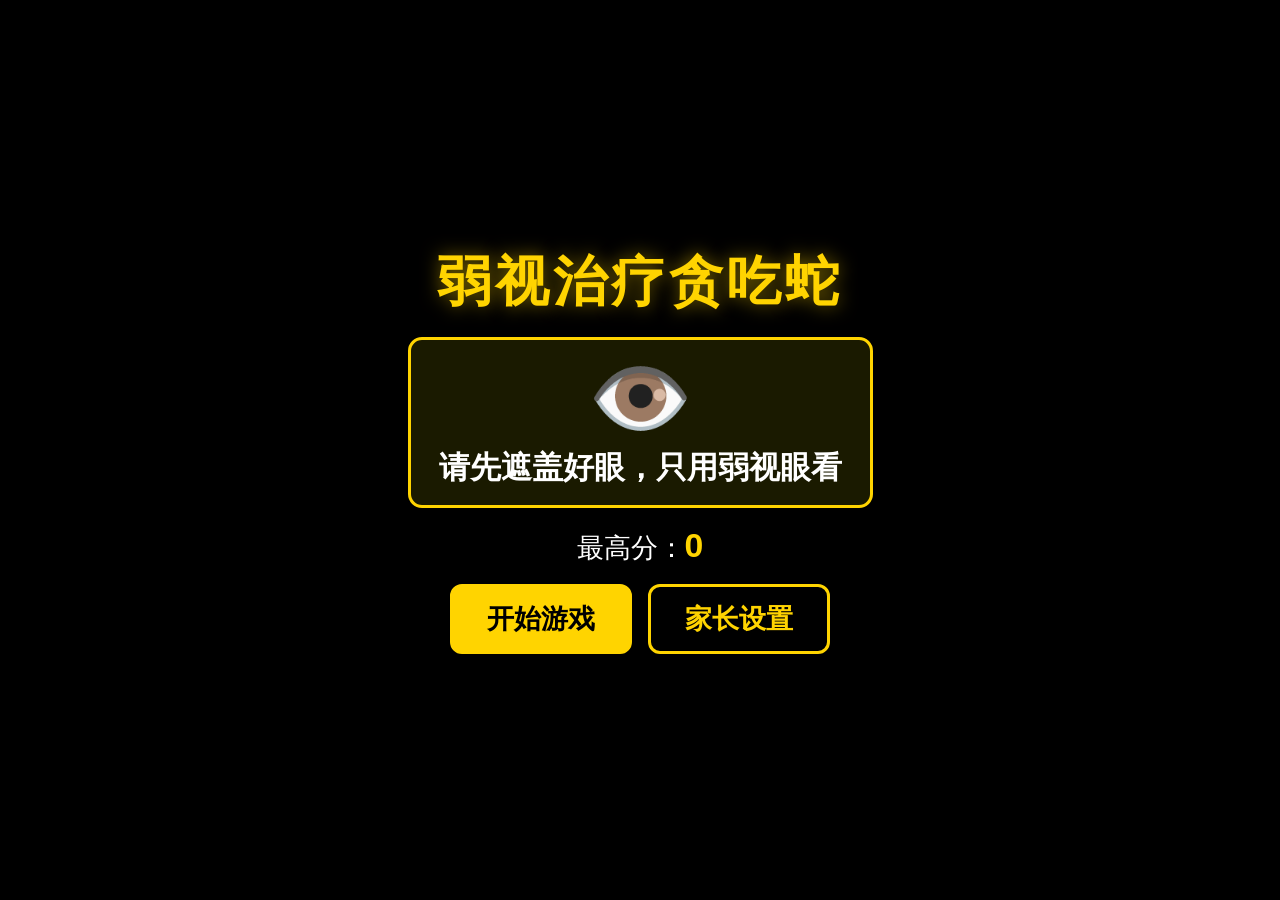
==== commit d2059b2f: "feat: 完善界面流程与自适应缩放" ====
--- a/snake_game.html
+++ b/snake_game.html
@@ -82,14 +82,22 @@
   text-shadow: 0 0 18px rgba(255, 212, 0, 0.5);
 }
 .eye-reminder {
-  max-width: 640px;
+  max-width: 680px;
+  display: flex;
+  flex-direction: column;
+  align-items: center;
+  gap: 8px;
   font-size: clamp(20px, 3.4vmin, 32px);
   font-weight: bold;
   color: var(--color-fg);
   background: #1a1a00;
   border: 3px solid var(--color-accent);
   border-radius: 14px;
-  padding: 12px 24px;
+  padding: 16px 28px;
+}
+.eye-reminder-icon {
+  font-size: clamp(44px, 11vmin, 84px);
+  line-height: 1;
 }
 .high-score {
   font-size: clamp(18px, 3vmin, 28px);
@@ -148,9 +156,12 @@
   height: 100%;
   display: block;
 }
-.small-tip {
-  font-size: clamp(13px, 2vmin, 18px);
-  color: #cccccc;
+.hud-eye-tip {
+  color: var(--color-accent);
+  background: #1a1a00;
+  border: 2px solid var(--color-accent);
+  border-radius: 8px;
+  padding: 4px 10px;
 }
 
 /* ===== 结束浮层 ===== */
@@ -182,6 +193,9 @@
 }
 .overlay-card h2 { color: var(--color-danger); }
 .overlay-card .stat span { color: var(--color-accent); font-weight: bold; }
+#endOverlay {
+  background: rgba(0, 0, 0, 0.72); /* 结束浮层：半透明遮罩变暗 */
+}
 
 /* ===== 设置抽屉 ===== */
 .drawer {
@@ -267,7 +281,10 @@
 <!-- 开始屏 -->
 <div id="startScreen" class="screen">
   <h1>弱视治疗贪吃蛇</h1>
-  <p class="eye-reminder">请先遮盖好眼，只用弱视眼看</p>
+  <div class="eye-reminder" role="note">
+    <div class="eye-reminder-icon" aria-hidden="true">👁️</div>
+    <p>请先遮盖好眼，只用弱视眼看</p>
+  </div>
   <div class="high-score">最高分：<span id="startHighScore">0</span></div>
   <div class="btn-group">
     <button id="btnStart" class="btn btn-primary" type="button">开始游戏</button>
@@ -281,8 +298,9 @@
     <div class="stat">分数 <span id="hudScore">0</span></div>
     <div class="stat">最高 <span id="hudHighScore">0</span></div>
     <div class="stat">速度 <span id="hudSpeed">1</span></div>
+    <div class="stat hud-eye-tip">👁 遮盖好眼，只用弱视眼看</div>
     <div class="stat">
-      <button id="btnPause" class="btn" type="button">暂停</button>
+      <button id="btnPause" class="btn" type="button">⏸ 暂停</button>
       <button id="btnMute" class="btn" type="button">静音</button>
     </div>
   </div>
@@ -290,7 +308,6 @@
     <canvas id="bgCanvas" width="630" height="630"></canvas>
     <canvas id="gameCanvas" width="630" height="630"></canvas>
   </div>
-  <p class="small-tip">遮盖好眼，只用弱视眼看</p>
 </div>
 
 <!-- 结束浮层 -->
@@ -449,6 +466,26 @@
   if (baseMs === undefined) baseMs = SPEED_START_MS;
   const level = Math.floor(foodsEaten / SPEED_STEP);
   return Math.max(SPEED_MIN_MS, baseMs - level * SPEED_DELTA_MS);
+}
+
+// HUD 速度档：基于当前实际间隔相对起始速度的位置，1 起步、封顶 MAX_SPEED_LEVEL。
+// 家长自定义起始速度（startSpeed）会即时反映在档位上，
+// 不会出现"实际速度不变但档位虚高乱爬"（如 startSpeed=5 全程 60ms 时始终显示档 1）。
+function speedLevelForDisplay(foodsEaten, baseMs) {
+  if (baseMs === undefined) baseMs = SPEED_START_MS;
+  const currentMs = speedForLevel(foodsEaten, baseMs);
+  const level = Math.round((baseMs - currentMs) / SPEED_DELTA_MS) + 1;
+  return Math.min(Math.max(level, 1), MAX_SPEED_LEVEL);
+}
+
+// 自适应棋盘边长（CSS 像素，Task 7）：取 min(视口宽, 视口高 - 预留高度)，向下取整到
+// GRID_SIZE 的整数倍，保证每格是整数像素；视口过小时至少保留一格的边长。
+const LAYOUT_RESERVED_H = 140;  // HUD + 常驻遮眼提示 + 边距预留高度（CSS 像素）
+function computeBoardSize(viewportW, viewportH, reservedH) {
+  const reserved = typeof reservedH === 'number' && reservedH >= 0 ? reservedH : LAYOUT_RESERVED_H;
+  const available = Math.min(viewportW, viewportH - reserved);
+  const cells = Math.max(1, Math.floor(available / GRID_SIZE));
+  return cells * GRID_SIZE;
 }
 
 // 闪烁频率档位映射：0/1/2 → 0.95/1.4/2.4 Hz，越界时回退到最快档
@@ -521,8 +558,11 @@
         const fl = Math.floor(saved.flickerLevel);
         if (fl >= 0 && fl < FLICKER_LEVELS.length) out.flickerLevel = fl;
       }
-      if (Array.isArray(saved.modes) && saved.modes.length === defaultSettings.modes.length) {
-        out.modes = saved.modes.map(function (m) { return m === true; }); // 归一化为布尔
+      if (Array.isArray(saved.modes)) {
+        // 按索引逐项合并：旧配置覆盖对应项，缺失索引保持默认 true（未来新增模式自动参与轮换）
+        for (let i = 0; i < out.modes.length; i++) {
+          if (i < saved.modes.length) out.modes[i] = saved.modes[i] === true; // 归一化为布尔
+        }
       }
       if (saved.colorMode === 'contrast' || saved.colorMode === 'mixed') out.colorMode = saved.colorMode;
       if (Number.isFinite(saved.startSpeed)) {
@@ -552,6 +592,68 @@
 // 设置对象：启动时从 localStorage 加载，家长设置面板修改后即时生效并持久化
 let settings = loadSettings();
 
+/* ---------- Web Audio 合成音效（Task 6） ---------- */
+// 播放开关判定：只有 settings.soundOn === true 才出声（纯函数，供自测与调用方复用）
+function shouldPlaySound(settingsObj) {
+  return !!settingsObj && settingsObj.soundOn === true;
+}
+
+// 懒创建的共享 AudioContext（浏览器自动播放策略：首次用户交互时创建/恢复）
+let audioCtx = null;
+
+// 获取/创建并恢复 AudioContext；无 window 或浏览器不支持 Web Audio 时返回 null，静默跳过
+function ensureAudioContext() {
+  if (typeof window === 'undefined') return null;
+  const AC = window.AudioContext || window.webkitAudioContext;
+  if (typeof AC === 'undefined') return null;
+  try {
+    if (!audioCtx) audioCtx = new AC();
+    if (audioCtx.state === 'suspended') audioCtx.resume().catch(function () { /* 静默忽略 */ });
+    return audioCtx;
+  } catch (e) {
+    return null; // 音频设备不可用等异常：静默忽略，不影响游戏
+  }
+}
+
+// 通用单音合成：freq 起始频率(Hz)、duration 时长(s)、type 波形、volume 音量(0-1)；
+// endFreq 可选：大于 0 时频率在 duration 内平滑下滑到 endFreq。
+function playTone(freq, duration, type, volume, endFreq) {
+  if (!shouldPlaySound(settings)) return;
+  const ctx = ensureAudioContext();
+  if (!ctx) return;
+  try {
+    const osc = ctx.createOscillator();
+    const gain = ctx.createGain();
+    const t0 = ctx.currentTime;
+    // 简单音量包络：快速起音 + 指数衰减，避免爆音
+    gain.gain.setValueAtTime(0.0001, t0);
+    gain.gain.exponentialRampToValueAtTime(volume, t0 + 0.01);
+    gain.gain.exponentialRampToValueAtTime(0.0001, t0 + duration);
+    osc.type = type;
+    osc.frequency.setValueAtTime(freq, t0);
+    if (typeof endFreq === 'number' && endFreq > 0 && endFreq !== freq) {
+      osc.frequency.exponentialRampToValueAtTime(endFreq, t0 + duration);
+    }
+    osc.connect(gain);
+    gain.connect(ctx.destination);
+    osc.onended = function () { osc.disconnect(); gain.disconnect(); }; // 播放结束释放节点
+    osc.start(t0);
+    osc.stop(t0 + duration + 0.02);
+  } catch (e) {
+    // 静默忽略：任何音频异常都不影响游戏逻辑
+  }
+}
+
+// 吃到食物：短促高音"叮"（880Hz 方波，0.08s）
+function eatSound() {
+  playTone(880, 0.08, 'square', 0.25);
+}
+
+// 游戏结束：低音下滑提示（220Hz 滑到 110Hz，0.5s 三角波）
+function overSound() {
+  playTone(220, 0.5, 'triangle', 0.3, 110);
+}
+
 // [min, max] 区间随机数
 function randRange(min, max) {
   return min + Math.random() * (max - min);
@@ -571,6 +673,15 @@
     next = enabled[Math.floor(Math.random() * enabled.length)];
   }
   return next;
+}
+
+// "下一步应显示的模式索引"纯函数（全关判定/过渡），供轮换与设置即时生效共用：
+// - 全部模式未勾选 → -1（纯背景色填充）；
+// - 已勾选且当前为 -1 → 恢复为随机有效模式；
+// - 已勾选且当前有效 → 按轮换规则选下一个（不与上一次重复）。
+function nextBgModeIndex(previousIndex, enabledModes) {
+  if (enabledModes.indexOf(true) === -1) return -1;
+  return pickNextMode(previousIndex, enabledModes);
 }
 
 // 从高对比配色组随机选一组索引，不连续两次相同
@@ -1438,6 +1549,9 @@
     try { localStorage.setItem(SETTINGS_KEY, JSON.stringify({ startSpeed: 4 })); } catch (e) {}
     const merged = loadSettings();
     check('loadSettings: 缺失字段用默认补齐', merged.startSpeed === 4 && merged.soundOn === true && merged.colorMode === 'contrast' && merged.shapeChange === true, '补齐失败');
+    try { localStorage.setItem(SETTINGS_KEY, JSON.stringify({ modes: [true, false, true, false] })); } catch (e) {}
+    const short = loadSettings();
+    check('loadSettings: modes 按索引逐项合并补齐', short.modes.length === 6 && short.modes[0] === true && short.modes[1] === false && short.modes[3] === false && short.modes[4] === true && short.modes[5] === true, '实际 ' + JSON.stringify(short.modes));
     try {
       if (prevRaw === null) localStorage.removeItem(SETTINGS_KEY);
       else localStorage.setItem(SETTINGS_KEY, prevRaw);
@@ -1482,6 +1596,67 @@
     check('speedForLevel(n, baseMs): 不低于 SPEED_MIN_MS', clamped === SPEED_MIN_MS, '实际 ' + clamped);
   }
 
+  // ---- 审查补充：HUD 速度档与全关判定纯函数（Task 5）----
+  check('speedLevelForDisplay: 默认起始速度下档位与旧行为一致', (function () {
+    return speedLevelForDisplay(0) === 1 && speedLevelForDisplay(5) === 2 && speedLevelForDisplay(30) === MAX_SPEED_LEVEL;
+  })(), '实际 ' + speedLevelForDisplay(0) + '/' + speedLevelForDisplay(5) + '/' + speedLevelForDisplay(30));
+  check('speedLevelForDisplay: 自定义起始速度即时反映且不虚高', (function () {
+    return speedLevelForDisplay(0, 60) === 1 && speedLevelForDisplay(100, 60) === 1 &&
+      speedLevelForDisplay(0, 220) === 1 && speedLevelForDisplay(100, 220) === MAX_SPEED_LEVEL;
+  })(), '档位未按实际间隔计算');
+  check('speedLevelForDisplay: 档位封顶在 1~MAX_SPEED_LEVEL', (function () {
+    for (let f = 0; f < 200; f++) {
+      for (const base of [60, 100, 180, 220]) {
+        const lv = speedLevelForDisplay(f, base);
+        if (lv < 1 || lv > MAX_SPEED_LEVEL) return false;
+      }
+    }
+    return true;
+  })(), '出现越界档位');
+  check('nextBgModeIndex: 全关返回 -1', nextBgModeIndex(2, [false, false, false, false, false, false]) === -1, '未返回 -1');
+  check('nextBgModeIndex: -1 时全关仍返回 -1', nextBgModeIndex(-1, [false, false, false, false, false, false]) === -1, '未返回 -1');
+  check('nextBgModeIndex: 重新勾选后从 -1 恢复有效模式', (function () {
+    for (let i = 0; i < 50; i++) {
+      if (nextBgModeIndex(-1, [false, true, false, false, false, false]) !== 1) return false;
+    }
+    return true;
+  })(), '未恢复有效模式');
+  check('nextBgModeIndex: 有效模式下轮换不与上一次重复且在启用集合内', (function () {
+    for (let i = 0; i < 100; i++) {
+      const next = nextBgModeIndex(3, [true, true, false, false, true, false]);
+      if (next < 0 || next === 3 || (next !== 0 && next !== 1 && next !== 4)) return false;
+    }
+    return true;
+  })(), '出现重复或越界');
+
+  // ---- Web Audio 合成音效：播放开关判定与无头守卫（Task 6）----
+  check('shouldPlaySound: soundOn=true → true', shouldPlaySound({ soundOn: true }) === true, '应为 true');
+  check('shouldPlaySound: soundOn=false → false', shouldPlaySound({ soundOn: false }) === false, '应为 false');
+  check('shouldPlaySound: 缺失/空对象 → false', (function () {
+    return shouldPlaySound({}) === false && shouldPlaySound(null) === false && shouldPlaySound(undefined) === false;
+  })(), '非 soundOn=true 不应播放');
+  check('eatSound/overSound: Node 无头环境静默返回', (function () {
+    try { eatSound(); overSound(); return true; } catch (e) { return false; }
+  })(), '调用抛出异常');
+
+  // ---- 自适应缩放：computeBoardSize（Task 7）----
+  check('computeBoardSize: 返回值始终是 GRID_SIZE 的整数倍', (function () {
+    const cases = [[1920, 1080], [1080, 1920], [1024, 768], [768, 1024], [320, 480], [640, 600], [2560, 1440], [390, 844]];
+    for (let i = 0; i < cases.length; i++) {
+      const size = computeBoardSize(cases[i][0], cases[i][1], 140);
+      if (size % GRID_SIZE !== 0 || size < GRID_SIZE) return false;
+    }
+    return true;
+  })(), '出现非整数倍或小于单格');
+  check('computeBoardSize: 横屏 1920×1080 以高度为约束', computeBoardSize(1920, 1080, 140) === 924, '实际 ' + computeBoardSize(1920, 1080, 140));
+  check('computeBoardSize: 竖屏 1080×1920 以宽度为约束', computeBoardSize(1080, 1920, 140) === 1071, '实际 ' + computeBoardSize(1080, 1920, 140));
+  check('computeBoardSize: 平板横屏 1024×768', computeBoardSize(1024, 768, 140) === 609, '实际 ' + computeBoardSize(1024, 768, 140));
+  check('computeBoardSize: 平板竖屏 768×1024', computeBoardSize(768, 1024, 140) === 756, '实际 ' + computeBoardSize(768, 1024, 140));
+  check('computeBoardSize: 高度受限时取 高-预留', computeBoardSize(1920, 600, 140) === 441, '实际 ' + computeBoardSize(1920, 600, 140));
+  check('computeBoardSize: 小视口回退到单格边长', computeBoardSize(20, 500, 100) === GRID_SIZE, '实际 ' + computeBoardSize(20, 500, 100));
+  check('computeBoardSize: 视口小于预留高度仍不小于单格', computeBoardSize(100, 50, 140) === GRID_SIZE, '实际 ' + computeBoardSize(100, 50, 140));
+  check('computeBoardSize: 预留高度缺省时用默认值', computeBoardSize(640, 700, 140) === computeBoardSize(640, 700), '实际不一致');
+
   return results;
 }
 
@@ -1566,19 +1741,17 @@
   // 重新勾选后轮换自动恢复。
   function rotateBgPattern(now) {
     let modeChanged = false;
-    if (settings.modes.indexOf(true) === -1) {
+    const next = nextBgModeIndex(bgModeIndex, settings.modes); // 全关→-1、有效模式→轮换候选
+    if (next < 0) {
       // 全部模式未勾选：过渡到纯背景色填充（配色轮换仍生效）
       if (bgModeIndex >= 0) {
         bgModeIndex = -1;
         bgGeomDirty = true;   // 几何失效，重建（纯色路径不依赖几何）
         bgAccents = [];       // 清空点缀，避免残留彩色圆点
       }
-    } else if (settings.shapeChange) {
-      const next = pickNextMode(bgModeIndex, settings.modes);
-      if (next >= 0 && next !== bgModeIndex) {
-        bgModeIndex = next;
-        modeChanged = true;
-      }
+    } else if ((settings.shapeChange || bgModeIndex < 0) && next !== bgModeIndex) {
+      bgModeIndex = next;     // 轮换新模式；从 -1 恢复时不受形状开关限制
+      modeChanged = true;
     }
     if (settings.colorChange) {
       const next = pickColorPalette(bgPaletteIndex);
@@ -1661,14 +1834,7 @@
       bgAnimId = null;
       return; // 暂停：冻结动画（保留当前帧），避免无谓闪烁
     }
-    // 尺寸与窗口同步：画布分辨率跟随其显示尺寸
-    const dw = Math.max(1, Math.round(bgCanvasEl.clientWidth));
-    const dh = Math.max(1, Math.round(bgCanvasEl.clientHeight));
-    if (bgCanvasEl.width !== dw || bgCanvasEl.height !== dh) {
-      bgCanvasEl.width = dw;
-      bgCanvasEl.height = dh;
-      bgGeomDirty = true; // 尺寸变化：按同一种子重建几何
-    }
+    // 画布分辨率由 applyResponsiveLayout 统一维护（含 DPR），尺寸变化时已在其中重建几何
     const ctx = bgCanvasEl.getContext('2d');
     // 每 20-40s 轮换模式/配色；混合模式每 5-8s 穿插彩色点缀
     if (timestamp >= bgRotateAt) rotateBgPattern(timestamp);
@@ -1700,21 +1866,25 @@
     }
   }
 
-  // 家长设置即时生效（抽屉控件变更时调用）：
-  // 闪烁频率按最新档位重取；全部模式取消勾选时切到 -1 纯色路径并清空点缀；
-  // 重新勾选后立即恢复轮换。
+  // 仅闪烁档位变更时调用：按最新档位重取当前图案的闪烁频率。
+  // 与 applyBgSettings 分离，避免改起始速度/配色等设置时闪烁频率被重新抖动（视觉跳动）。
+  function applyFlickerLevel() {
+    bgFlickerHz = jitterHz(flickerHzForLevel(settings.flickerLevel));
+  }
+
+  // 家长设置即时生效（抽屉控件变更时调用）：全部模式取消勾选时切到 -1 纯色路径并清空点缀；
+  // 重新勾选后立即恢复轮换（换新种子与相位，图案从头绘制）。不在此处重取闪烁频率。
   function applyBgSettings() {
-    bgFlickerHz = jitterHz(flickerHzForLevel(settings.flickerLevel)); // 当前图案立即改用新闪烁频率
-    if (settings.modes.indexOf(true) === -1) {
+    const next = nextBgModeIndex(bgModeIndex, settings.modes); // 全关→-1、-1 恢复→有效模式
+    if (next < 0) {
       if (bgModeIndex >= 0) {
         bgModeIndex = -1;
         bgGeomDirty = true;
         bgAccents = [];     // 清空点缀，过渡到纯背景色填充
       }
     } else if (bgModeIndex < 0) {
-      bgModeIndex = pickNextMode(-1, settings.modes); // 恢复轮换
-      bgGeomDirty = true;
-      bgModeT0 = performance.now(); // 重置相位起点，图案从头绘制
+      bgModeIndex = next;   // 恢复轮换
+      newBgPattern(performance.now()); // 统一重置种子/相位/点缀计划，避免复用旧几何
     }
   }
 
@@ -1751,12 +1921,35 @@
     return high;
   }
 
-  // 刷新 HUD：分数 / 最高分 / 速度档
+  // 刷新 HUD：分数 / 最高分 / 速度档（档位基于当前实际间隔计算，家长起始速度即时反映）
   function updateHud() {
     document.getElementById('hudScore').textContent = String(state.score);
     document.getElementById('hudHighScore').textContent = String(syncHighScore());
-    document.getElementById('hudSpeed').textContent = String(Math.min(1 + Math.floor(state.foodsEaten / SPEED_STEP), MAX_SPEED_LEVEL));
-  }
+    document.getElementById('hudSpeed').textContent = String(speedLevelForDisplay(state.foodsEaten, initialSpeedMs(settings.startSpeed)));
+  }
+
+  // HUD 暂停按钮与暂停/恢复路径（Task 7）：与键盘空格/P 共用同一 state.paused 语义，
+  // 按钮文案随暂停状态同步（⏸ 暂停 / ▶ 继续）。
+  const btnPause = document.getElementById('btnPause');
+  function syncPauseButton() {
+    if (btnPause) btnPause.textContent = state.paused ? '▶ 继续' : '⏸ 暂停';
+  }
+  // 暂停：记录背景暂停起点并停循环（供恢复时补偿相位），同步按钮文案
+  function pauseGame() {
+    if (!state.running || state.gameOver || state.paused) return;
+    state.paused = true;
+    if (bgPauseStart === null) bgPauseStart = performance.now();
+    stopBgLoop();
+    syncPauseButton();
+  }
+  // 恢复：补偿暂停时长后重启背景循环，同步按钮文案
+  function resumeGame() {
+    if (!state.running || state.gameOver || !state.paused) return;
+    state.paused = false;
+    syncPauseButton();
+    startBgLoop();
+  }
+  syncPauseButton(); // 初始文案与暂停状态一致（⏸ 暂停）
 
   // 在 #gameCanvas 上绘制蛇与食物（网格按 canvas 尺寸均分）
   function renderGame() {
@@ -1792,11 +1985,11 @@
     const result = stepGame(state);
     state = result.state;
     if (result.ate) {
-      // TODO(Task6): 播放音效（吃到食物）
+      eatSound(); // 吃到食物：短促高音"叮"
       updateHud();
     }
     if (result.gameOver) {
-      // TODO(Task6): 播放音效（游戏结束）
+      overSound(); // 游戏结束：低音下滑提示
       gameOver();
     }
   }
@@ -1841,10 +2034,12 @@
     document.getElementById('endScore').textContent = String(state.score);
     document.getElementById('endHighScore').textContent = String(readHighScore());
     document.getElementById('endOverlay').classList.remove('hidden');
+    syncPauseButton(); // 结束浮层覆盖 HUD：按钮文案与暂停状态保持一致
   }
 
   // 开始 / 再玩一次：重置状态并启动主循环
   function startGame() {
+    if (shouldPlaySound(settings)) ensureAudioContext(); // 音效开启才解锁音频（静音时懒创建）；首次用户交互满足自动播放策略
     state = createInitialState();
     state.food = randomFoodCell(state.snake);
     state.running = true;
@@ -1855,6 +2050,7 @@
     lastFrameTs = null;
     lastMouseCell = null; // 跨局清除鼠标目标格，避免残留跟随
     updateHud();
+    syncPauseButton(); // 重置后暂停按钮回到"暂停"文案
     renderGame();
     if (!bgInitialized) initBg(performance.now()); // 首次开始：初始化背景
     startBgLoop(); // 开始游戏：启动背景循环
@@ -1896,19 +2092,19 @@
       radios[i].checked = radios[i].value === String(value);
     }
   }
-  function bindRadios(name, onPick) {
+  function bindRadios(name, onPick, afterApply) {
     const radios = document.querySelectorAll('input[name="' + name + '"]');
     for (let i = 0; i < radios.length; i++) {
       radios[i].addEventListener('change', function () {
         if (!this.checked) return;
         onPick(this.value);
         saveSettings(settings);
-        applyBgSettings();
+        (afterApply || applyBgSettings)(); // 闪烁档位单独走 applyFlickerLevel，其余走 applyBgSettings
       });
     }
   }
   backfillRadio('flickerLevel', settings.flickerLevel);
-  bindRadios('flickerLevel', function (v) { settings.flickerLevel = Number(v); });
+  bindRadios('flickerLevel', function (v) { settings.flickerLevel = Number(v); }, applyFlickerLevel);
   backfillRadio('colorMode', settings.colorMode);
   bindRadios('colorMode', function (v) { settings.colorMode = v; });
   backfillRadio('startSpeed', settings.startSpeed);
@@ -1925,13 +2121,39 @@
     });
   }
 
-  // 音效开关：只持久化，不影响背景渲染
+  // 音效开关：只持久化，不影响背景渲染；与 HUD 静音按钮共用同一 settings.soundOn
   const soundOnEl = document.getElementById('soundOn');
+  const btnMute = document.getElementById('btnMute');
+  // 同步 HUD 静音按钮文案（🔊 音效开 / 🔇 音效关）
+  function updateMuteButton() {
+    if (!btnMute) return;
+    btnMute.textContent = settings.soundOn ? '🔊 音效开' : '🔇 音效关';
+  }
   if (soundOnEl) {
     soundOnEl.checked = !!settings.soundOn;
     soundOnEl.addEventListener('change', function () {
       settings.soundOn = soundOnEl.checked;
       saveSettings(settings);
+      updateMuteButton(); // HUD 静音按钮同步
+    });
+  }
+  if (btnMute) {
+    // HUD 静音按钮：切换音效开关并持久化，与设置抽屉开关保持同步
+    btnMute.addEventListener('click', function () {
+      settings.soundOn = !settings.soundOn;
+      saveSettings(settings);
+      updateMuteButton();
+      if (soundOnEl) soundOnEl.checked = settings.soundOn; // 设置抽屉开关同步
+      ensureAudioContext(); // 点击也是用户交互：解锁音频（开启音效时可立即播放）
+    });
+  }
+  updateMuteButton(); // 初始按当前设置回填按钮文案
+  // HUD 暂停按钮：与键盘空格/P 同语义，暂停/恢复同步文案与背景循环启停
+  if (btnPause) {
+    btnPause.addEventListener('click', function () {
+      if (!state.running || state.gameOver) return; // 与键盘相同的运行态守卫
+      if (state.paused) resumeGame();
+      else pauseGame();
     });
   }
   // 背景变化三开关（id 与 settings 键同名）：回填 + 变更即生效并持久化
@@ -1952,7 +2174,11 @@
   function onKeyDown(e) {
     if (e.repeat) return; // 长按重复触发（约 30Hz）跳过，避免空格/P 快速抖动暂停
     if (!state.running || state.gameOver) return; // 未开始 / 已结束：按键不生效
-    if (handleGameKey(state, e.key)) e.preventDefault(); // 命中方向或暂停键时阻止默认行为（滚动/聚焦）
+    if (handleGameKey(state, e.key)) {
+      // 键盘暂停后同步 HUD 暂停按钮文案（背景暂停补偿仍由 bgLoop/startBgLoop 负责）
+      if (e.key === ' ' || e.key === 'p' || e.key === 'P') syncPauseButton();
+      e.preventDefault(); // 命中方向或暂停键时阻止默认行为（滚动/聚焦）
+    }
   }
   window.addEventListener('keydown', onKeyDown);
 
@@ -2006,6 +2232,30 @@
   function handleTouchMove(e) { /* 平板 WebView 接入点：预留 */ }
   function handleTouchEnd(e) { /* 平板 WebView 接入点：预留 */ }
 
+  // ---- 自适应缩放（Task 7）：棋盘按 min(视口宽, 高-预留) 等比缩放，resize 时重算 ----
+  // #gameCanvas 与 #bgCanvas 同步内部分辨率（× devicePixelRatio 保证清晰度），
+  // 显示尺寸由 .board-wrap 宽度控制（CSS 像素），随窗口 / 横竖屏切换自动更新。
+  function applyResponsiveLayout() {
+    const wrap = document.querySelector('.board-wrap');
+    if (!wrap) return;
+    const boardCss = computeBoardSize(window.innerWidth, window.innerHeight, LAYOUT_RESERVED_H);
+    wrap.style.width = boardCss + 'px';
+    const dpr = (typeof window !== 'undefined' && window.devicePixelRatio) || 1;
+    const canvasPx = Math.max(1, Math.round(boardCss * dpr));
+    if (bgCanvasEl && (bgCanvasEl.width !== canvasPx || bgCanvasEl.height !== canvasPx)) {
+      bgCanvasEl.width = canvasPx;
+      bgCanvasEl.height = canvasPx;
+      bgGeomDirty = true; // 尺寸变化：按同一种子重建几何
+    }
+    if (gameCanvasEl && (gameCanvasEl.width !== canvasPx || gameCanvasEl.height !== canvasPx)) {
+      gameCanvasEl.width = canvasPx;
+      gameCanvasEl.height = canvasPx;
+    }
+  }
+  window.addEventListener('resize', applyResponsiveLayout);
+  window.addEventListener('orientationchange', applyResponsiveLayout); // 平板横竖屏切换
+  applyResponsiveLayout(); // 启动时按当前视口重算一次
+
   if (new URLSearchParams(window.location.search).has('test')) {
     const selfTestResults = runSelfTests();
     logSelfTestResults(selfTestResults);
